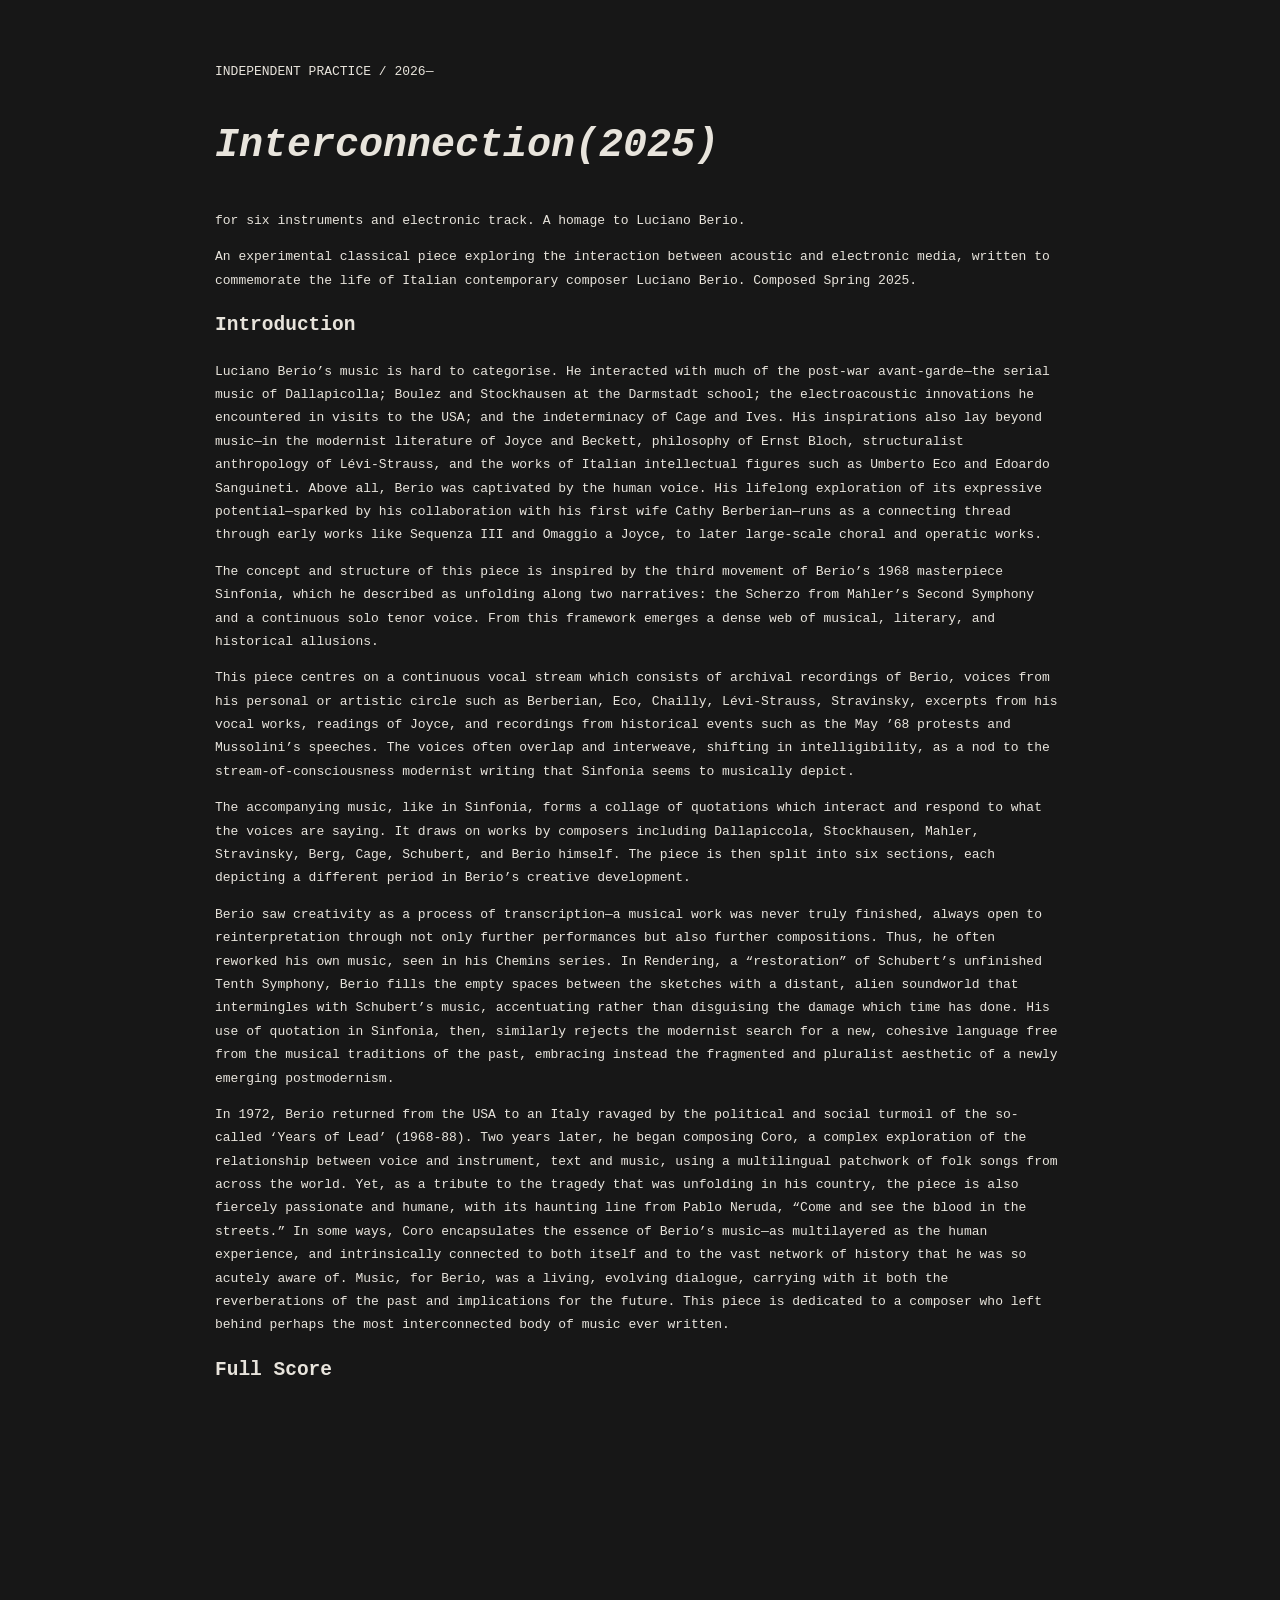
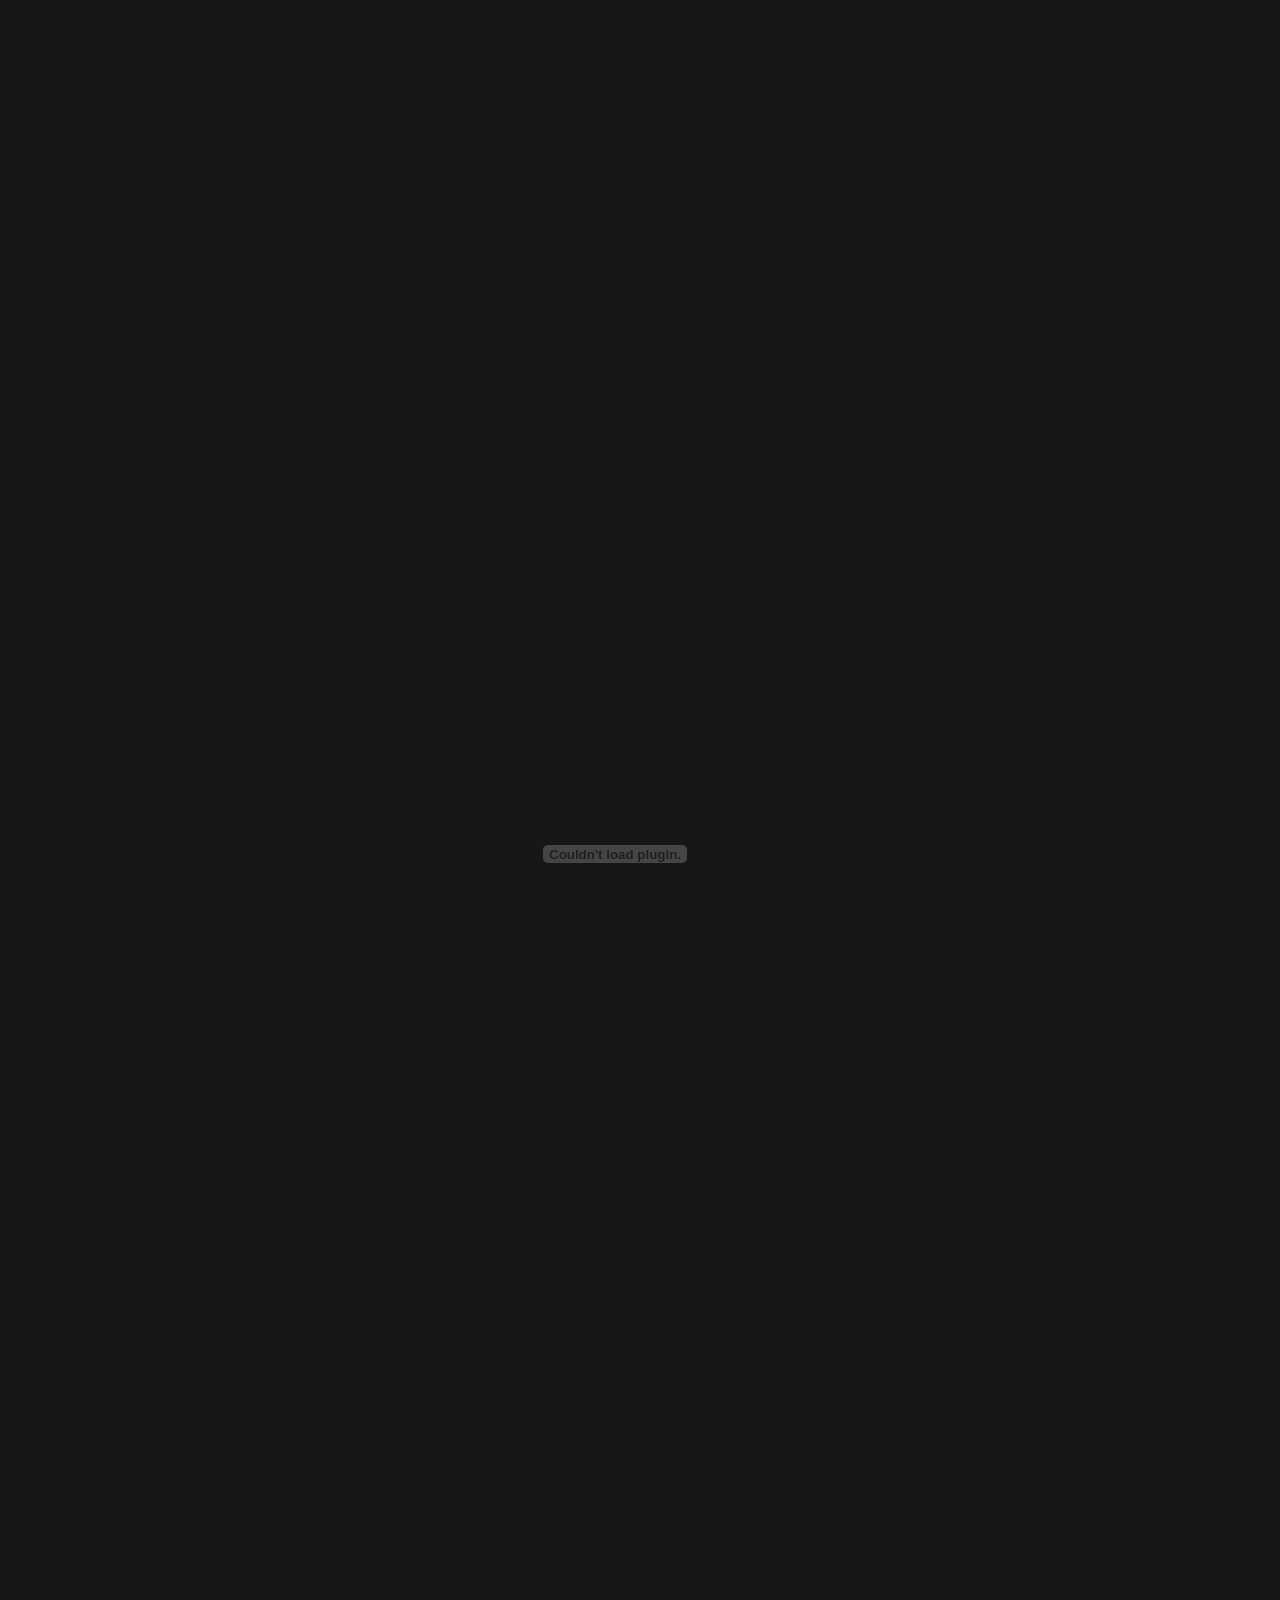
==== pages/interconnection.html @ bb1236b4 "Add interconnection.html for experimental classical piece This HTML file presents an experimental cl" ====
<!DOCTYPE html>
<html lang="en">
<head>
  <meta charset="UTF-8">
  <meta name="viewport" content="width=device-width, initial-scale=1.0">
  <title>Interconnection (2025)</title>
  <style>
    body {
      background: #171717;
      color: #e8e4dc;
      font-family: monospace;
      max-width: 850px;
      margin: 60px auto;
      padding: 0 24px;
      line-height: 1.8;
    }

    h1 { font-size: 2.5rem; }
    a { color: #c4d7a1; }
    .project {
      border-top: 1px solid #555;
      padding: 20px 0;
    }
    .tag { color: #b9aaa0; }
  </style>
</head>
<body>
  <p>INDEPENDENT PRACTICE / 2026—</p>

  <h1><i>Interconnection(2025)</i></h1>

  <p>
    for six instruments and electronic track.
    A homage to Luciano Berio.
  </p>

  <p>An experimental classical piece exploring the interaction between acoustic and electronic media, written to commemorate the life of Italian contemporary composer Luciano Berio. Composed Spring 2025.</p>

  <h2>Introduction</h2>
  <p>Luciano Berio’s music is hard to categorise. He interacted with much of the post-war
avant-garde—the serial music of Dallapicolla; Boulez and Stockhausen at the Darmstadt school; the
electroacoustic innovations he encountered in visits to the USA; and the indeterminacy of Cage and
Ives. His inspirations also lay beyond music—in the modernist literature of Joyce and Beckett,
philosophy of Ernst Bloch, structuralist anthropology of Lévi-Strauss, and the works of Italian
intellectual figures such as Umberto Eco and Edoardo Sanguineti. Above all, Berio was captivated by
the human voice. His lifelong exploration of its expressive potential—sparked by his collaboration
with his first wife Cathy Berberian—runs as a connecting thread through early works like Sequenza III
and Omaggio a Joyce, to later large-scale choral and operatic works.
  </p>

  <p>
The concept and structure of this piece is inspired by the third movement of Berio’s 1968
masterpiece Sinfonia, which he described as unfolding along two narratives: the Scherzo from
Mahler’s Second Symphony and a continuous solo tenor voice. From this framework emerges a
dense web of musical, literary, and historical allusions.
    </p>

  <p>
This piece centres on a continuous vocal stream which consists of archival recordings of Berio,
voices from his personal or artistic circle such as Berberian, Eco, Chailly, Lévi-Strauss, Stravinsky,
excerpts from his vocal works, readings of Joyce, and recordings from historical events such as the
May ’68 protests and Mussolini’s speeches. The voices often overlap and interweave, shifting in
intelligibility, as a nod to the stream-of-consciousness modernist writing that Sinfonia seems to
musically depict.
    </p>
  <p>
The accompanying music, like in Sinfonia, forms a collage of quotations which interact and respond
to what the voices are saying. It draws on works by composers including Dallapiccola, Stockhausen,
Mahler, Stravinsky, Berg, Cage, Schubert, and Berio himself. The piece is then split into six sections,
each depicting a different period in Berio’s creative development.
    </p>
  <p>
Berio saw creativity as a process of transcription—a musical work was never truly finished, always
open to reinterpretation through not only further performances but also further compositions.
Thus, he often reworked his own music, seen in his Chemins series. In Rendering, a “restoration” of
Schubert’s unfinished Tenth Symphony, Berio fills the empty spaces between the sketches with a
distant, alien soundworld that intermingles with Schubert’s music, accentuating rather than
disguising the damage which time has done. His use of quotation in Sinfonia, then, similarly rejects
the modernist search for a new, cohesive language free from the musical traditions of the past,
embracing instead the fragmented and pluralist aesthetic of a newly emerging postmodernism.
    </p>
  <p>
In 1972, Berio returned from the USA to an Italy ravaged by the political and social turmoil of the
so-called ‘Years of Lead’ (1968-88). Two years later, he began composing Coro, a complex exploration
of the relationship between voice and instrument, text and music, using a multilingual patchwork of
folk songs from across the world. Yet, as a tribute to the tragedy that was unfolding in his country,
the piece is also fiercely passionate and humane, with its haunting line from Pablo Neruda, “Come
and see the blood in the streets.” In some ways, Coro encapsulates the essence of Berio’s music—as
multilayered as the human experience, and intrinsically connected to both itself and to the vast
network of history that he was so acutely aware of. Music, for Berio, was a living, evolving dialogue,
carrying with it both the reverberations of the past and implications for the future. This piece is
dedicated to a composer who left behind perhaps the most interconnected body of music ever
written.</p>

  <h2>Full Score</h2>
  <embed src="./assets/interconnection.pdf" width="800px" height="2100px" />
</body>
</html>
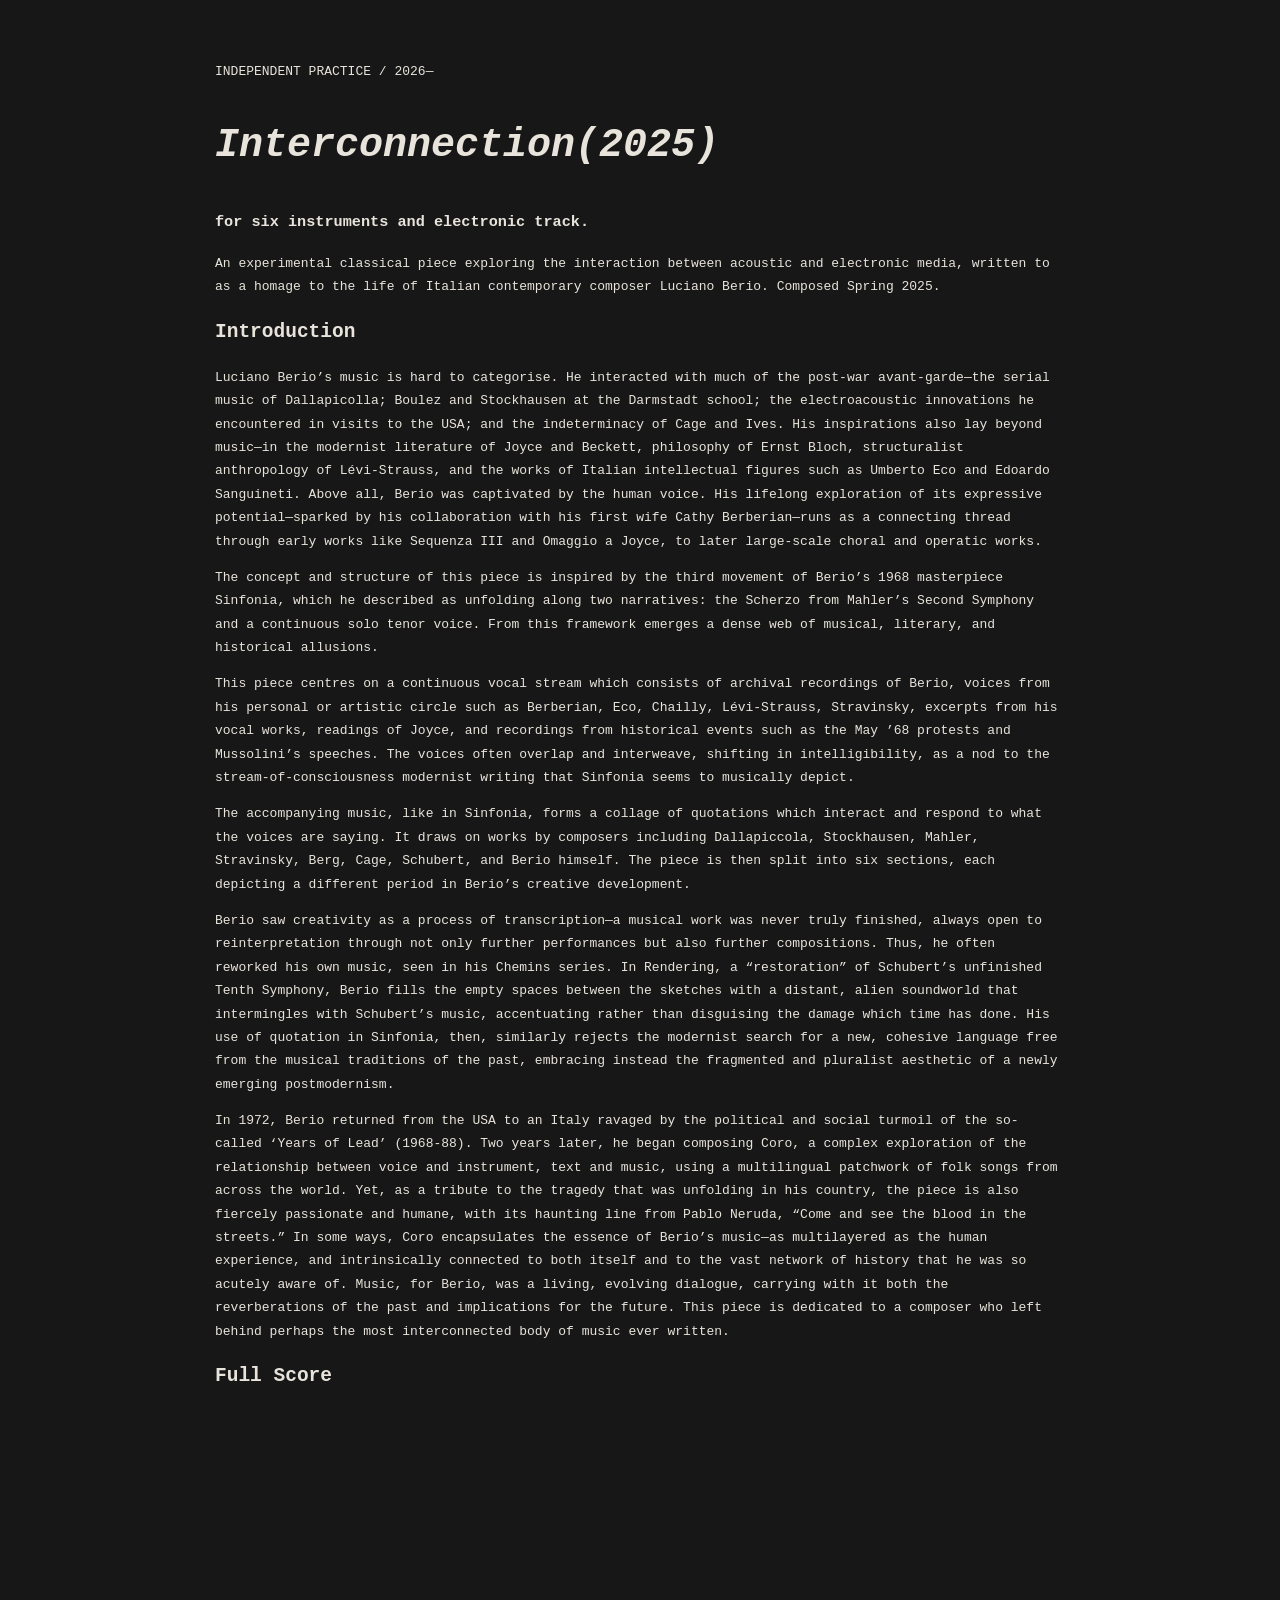
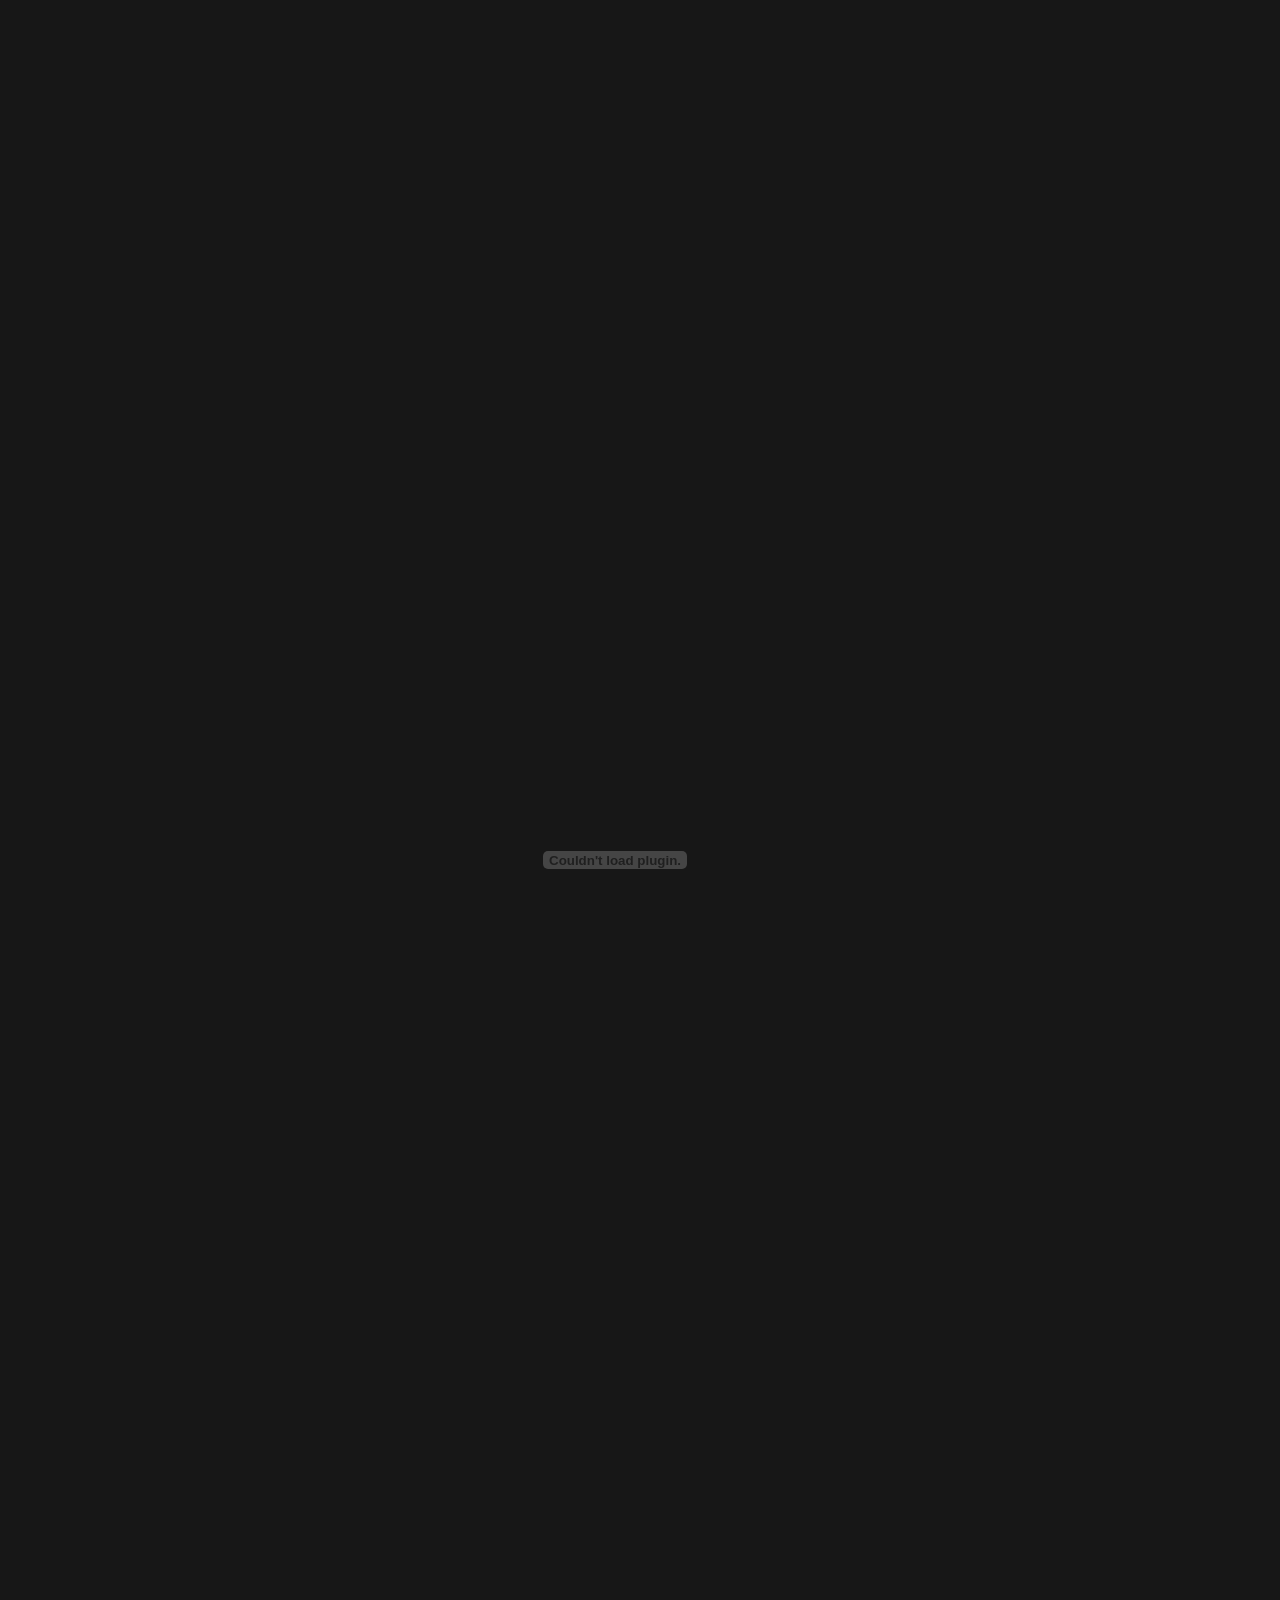
==== commit 6c522731: "Refactor interconnection.html for clarity and accuracy Corrected text formatting and updated PDF emb" ====
--- a/pages/interconnection.html
+++ b/pages/interconnection.html
@@ -30,12 +30,11 @@
 
   <h1><i>Interconnection(2025)</i></h1>
 
-  <p>
-    for six instruments and electronic track.
-    A homage to Luciano Berio.
-  </p>
+  <h3>
+for six instruments and electronic track.
+  </h3>
 
-  <p>An experimental classical piece exploring the interaction between acoustic and electronic media, written to commemorate the life of Italian contemporary composer Luciano Berio. Composed Spring 2025.</p>
+  <p>An experimental classical piece exploring the interaction between acoustic and electronic media, written to as a homage to the life of Italian contemporary composer Luciano Berio. Composed Spring 2025.</p>
 
   <h2>Introduction</h2>
   <p>Luciano Berio’s music is hard to categorise. He interacted with much of the post-war
@@ -94,6 +93,6 @@
 written.</p>
 
   <h2>Full Score</h2>
-  <embed src="./assets/interconnection.pdf" width="800px" height="2100px" />
+  <embed src="../assets/interconnection.pdf" width="800px" height="2100px" />
 </body>
 </html>
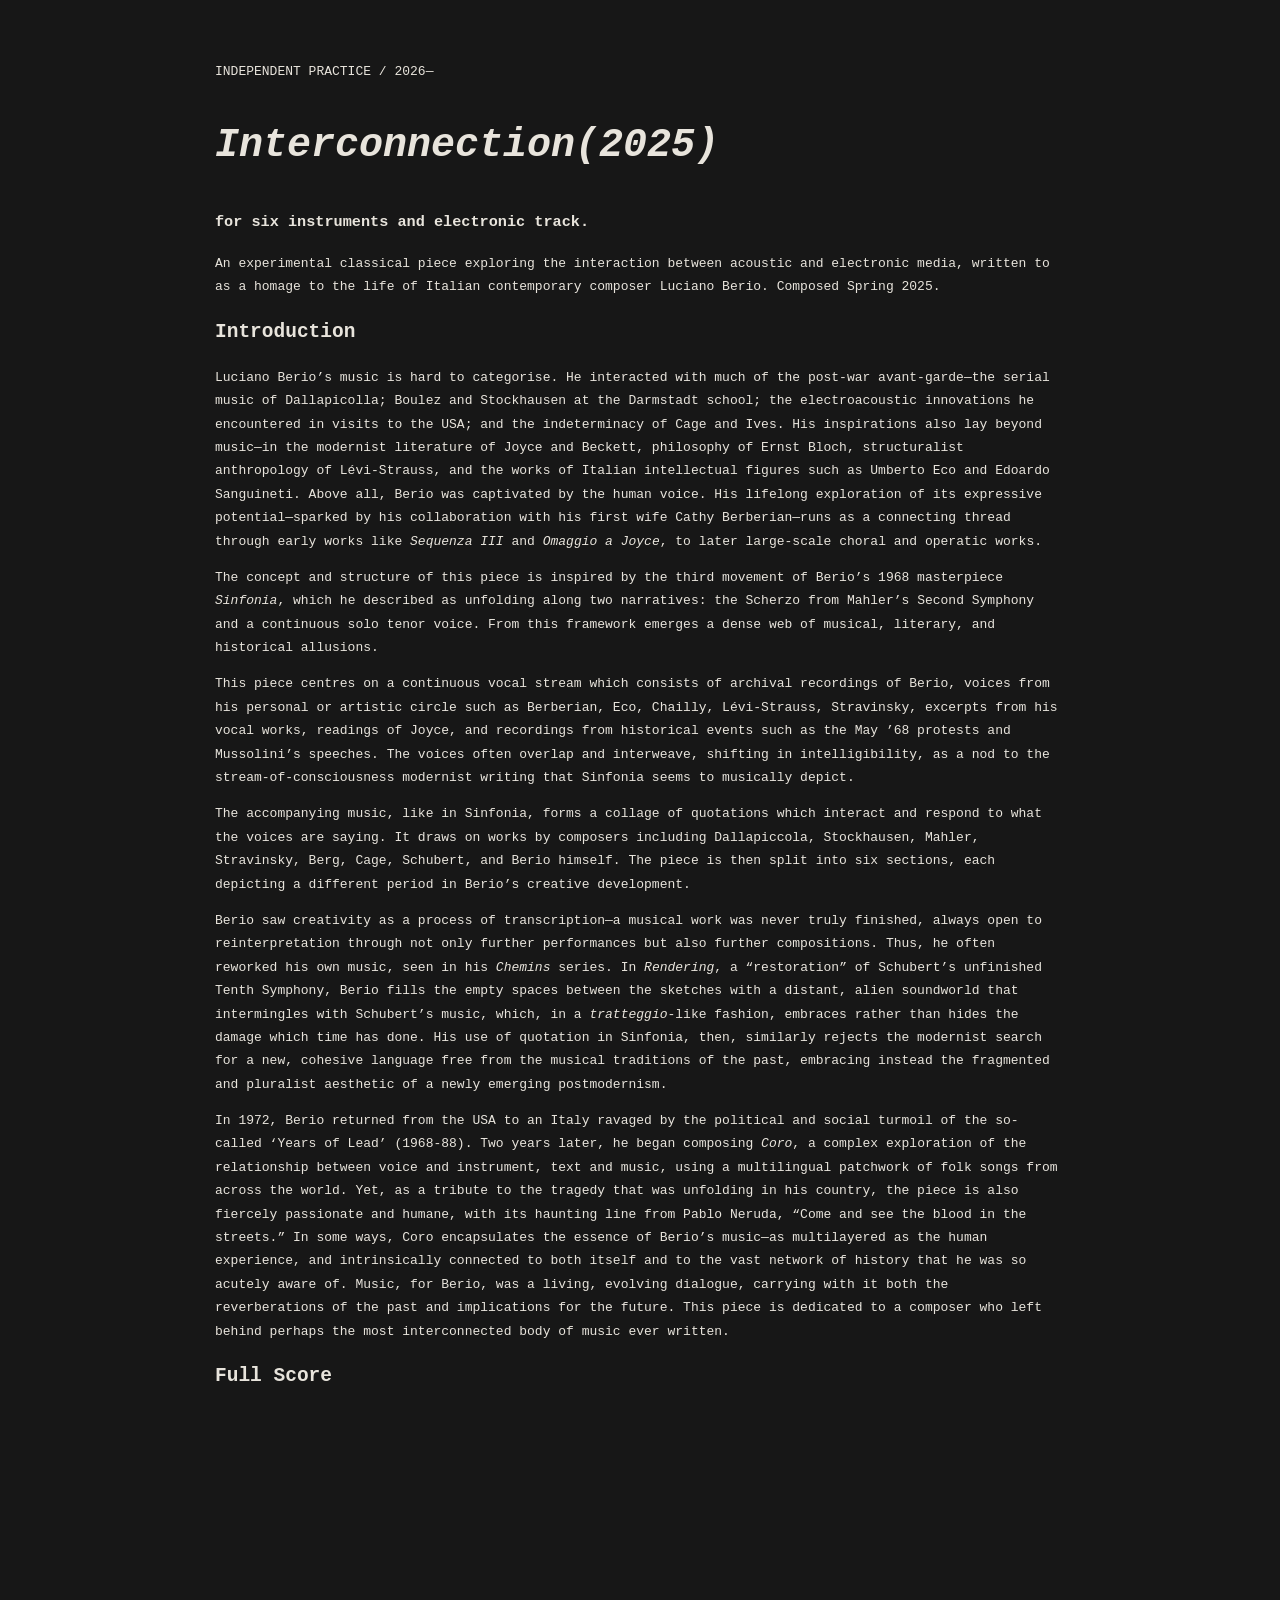
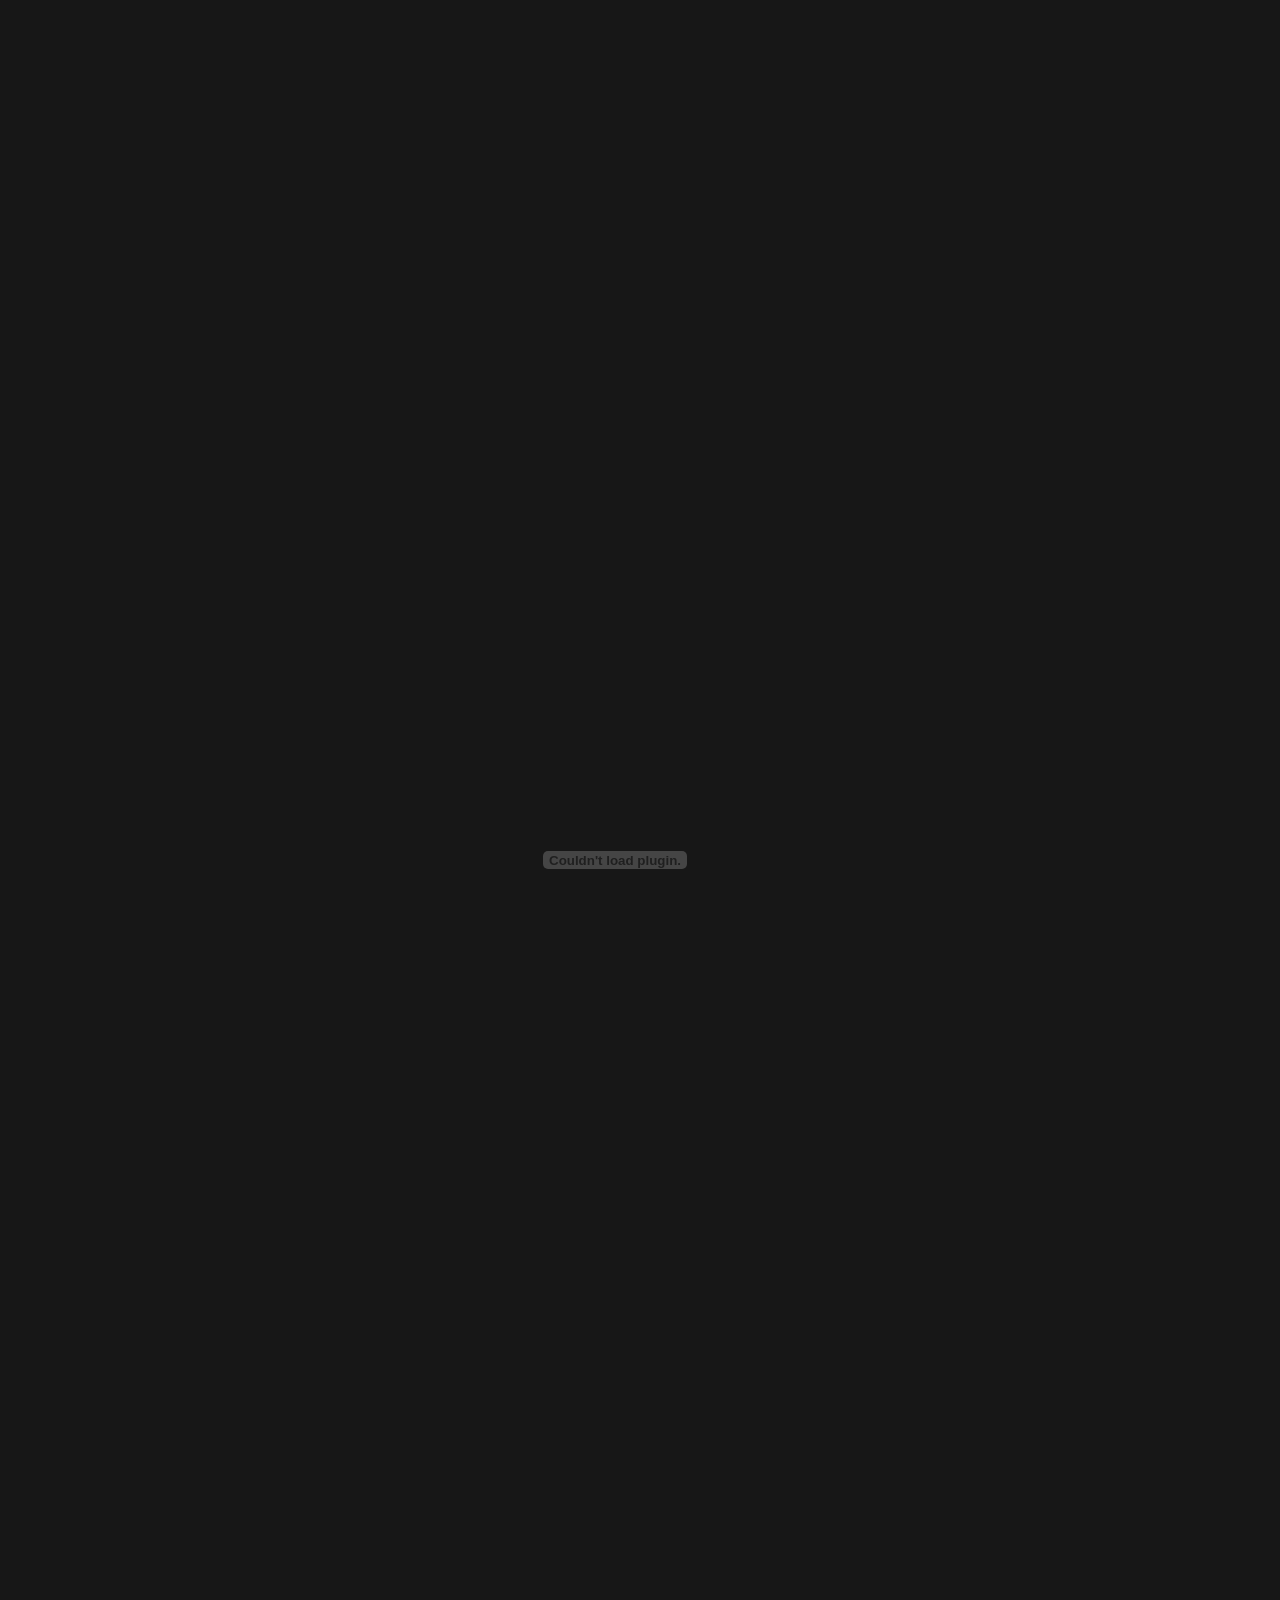
==== commit 96fa517d: "Format text with HTML italics for emphasis" ====
--- a/pages/interconnection.html
+++ b/pages/interconnection.html
@@ -44,13 +44,13 @@
 philosophy of Ernst Bloch, structuralist anthropology of Lévi-Strauss, and the works of Italian
 intellectual figures such as Umberto Eco and Edoardo Sanguineti. Above all, Berio was captivated by
 the human voice. His lifelong exploration of its expressive potential—sparked by his collaboration
-with his first wife Cathy Berberian—runs as a connecting thread through early works like Sequenza III
-and Omaggio a Joyce, to later large-scale choral and operatic works.
+with his first wife Cathy Berberian—runs as a connecting thread through early works like <i>Sequenza III</i>
+and <i>Omaggio a Joyce</i>, to later large-scale choral and operatic works.
   </p>
 
   <p>
 The concept and structure of this piece is inspired by the third movement of Berio’s 1968
-masterpiece Sinfonia, which he described as unfolding along two narratives: the Scherzo from
+masterpiece <i>Sinfonia</i>, which he described as unfolding along two narratives: the Scherzo from
 Mahler’s Second Symphony and a continuous solo tenor voice. From this framework emerges a
 dense web of musical, literary, and historical allusions.
     </p>
@@ -70,18 +70,12 @@
 each depicting a different period in Berio’s creative development.
     </p>
   <p>
-Berio saw creativity as a process of transcription—a musical work was never truly finished, always
-open to reinterpretation through not only further performances but also further compositions.
-Thus, he often reworked his own music, seen in his Chemins series. In Rendering, a “restoration” of
-Schubert’s unfinished Tenth Symphony, Berio fills the empty spaces between the sketches with a
-distant, alien soundworld that intermingles with Schubert’s music, accentuating rather than
-disguising the damage which time has done. His use of quotation in Sinfonia, then, similarly rejects
-the modernist search for a new, cohesive language free from the musical traditions of the past,
-embracing instead the fragmented and pluralist aesthetic of a newly emerging postmodernism.
+Berio saw creativity as a process of transcription—a musical work was never truly finished, always open to reinterpretation through not only further performances but also further compositions. Thus, he often reworked his own music, seen in his <i>Chemins</i> series. In <i>Rendering</i>, a “restoration” of Schubert’s unfinished Tenth Symphony, Berio fills the empty spaces between the sketches with a distant, alien soundworld that intermingles with Schubert’s music, which, in a <i>tratteggio</i>-like fashion, embraces rather than hides the damage which time has done. His use of quotation in Sinfonia, then, similarly rejects the modernist search for a new, cohesive language free from the musical traditions of the past, embracing instead the fragmented and pluralist aesthetic of a newly emerging postmodernism.
+
     </p>
   <p>
 In 1972, Berio returned from the USA to an Italy ravaged by the political and social turmoil of the
-so-called ‘Years of Lead’ (1968-88). Two years later, he began composing Coro, a complex exploration
+so-called ‘Years of Lead’ (1968-88). Two years later, he began composing <i>Coro</i>, a complex exploration
 of the relationship between voice and instrument, text and music, using a multilingual patchwork of
 folk songs from across the world. Yet, as a tribute to the tragedy that was unfolding in his country,
 the piece is also fiercely passionate and humane, with its haunting line from Pablo Neruda, “Come
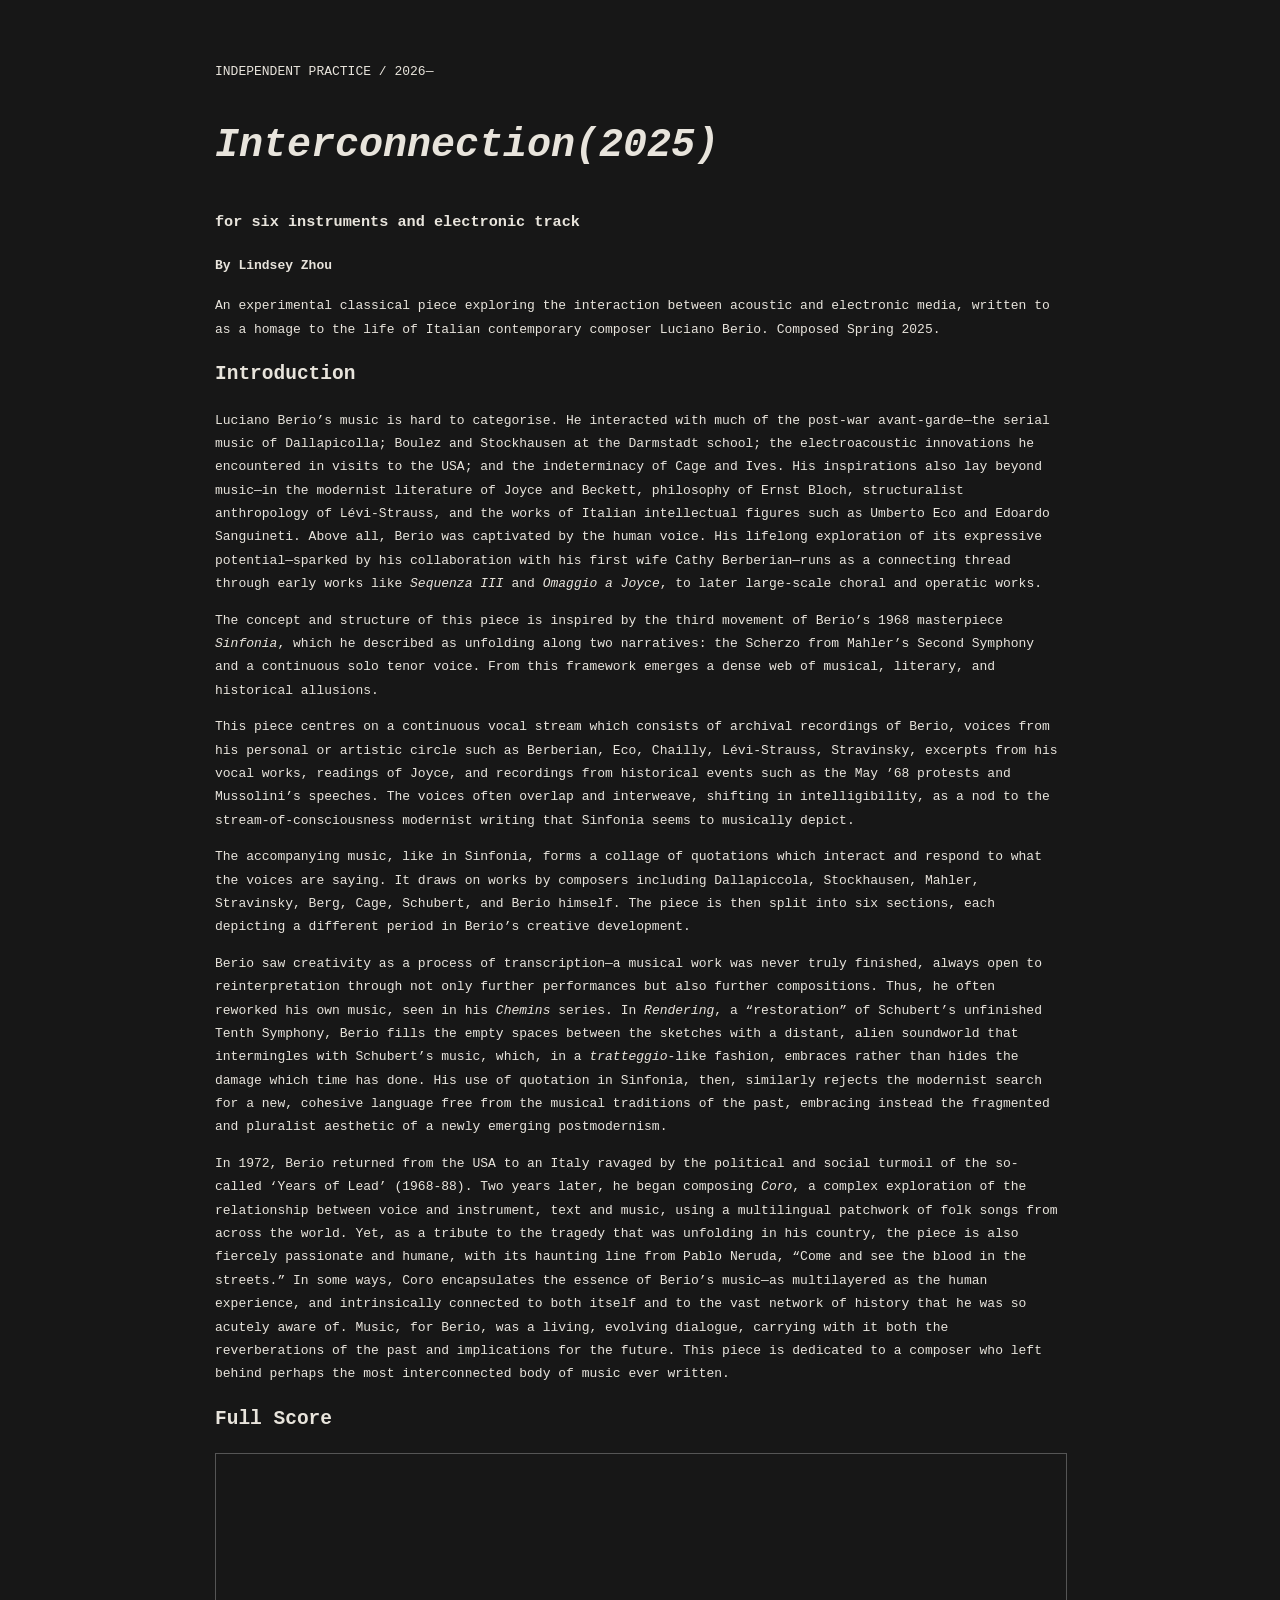
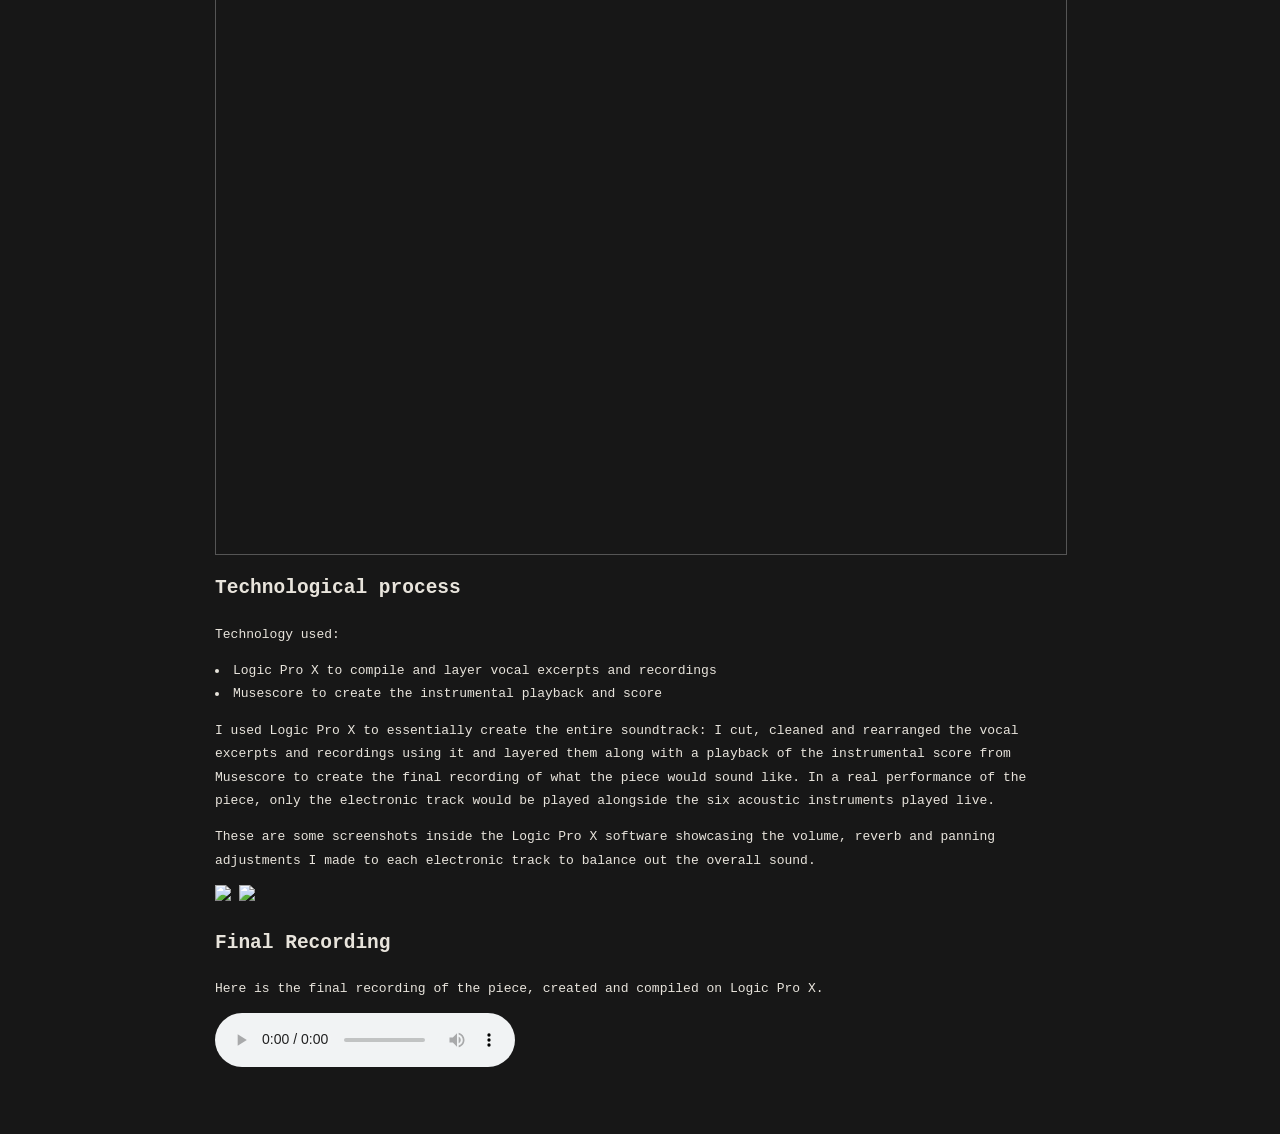
==== commit 76c0bd09: "Added content to Interconnection page. Cloned repo onto VSCode." ====
--- a/pages/interconnection.html
+++ b/pages/interconnection.html
@@ -23,6 +23,19 @@
       padding: 20px 0;
     }
     .tag { color: #b9aaa0; }
+
+.pdf-container {
+  width: 100%;
+  height: 700px;
+  border: 1px solid #555;
+  overflow: hidden;
+}
+
+.pdf-container iframe {
+  width: 100%;
+  height: 100%;
+  border: none;
+}
   </style>
 </head>
 <body>
@@ -31,8 +44,10 @@
   <h1><i>Interconnection(2025)</i></h1>
 
   <h3>
-for six instruments and electronic track.
+for six instruments and electronic track
   </h3>
+
+  <h4>By Lindsey Zhou</h4>
 
   <p>An experimental classical piece exploring the interaction between acoustic and electronic media, written to as a homage to the life of Italian contemporary composer Luciano Berio. Composed Spring 2025.</p>
 
@@ -86,7 +101,39 @@
 dedicated to a composer who left behind perhaps the most interconnected body of music ever
 written.</p>
 
-  <h2>Full Score</h2>
-  <embed src="../assets/interconnection.pdf" width="800px" height="2100px" />
+<h2>Full Score</h2>
+
+<div class="pdf-container">
+  <iframe
+    src="../assets/interconnection.pdf"
+    title="Interconnection (2025) full score"
+    loading="lazy">
+  </iframe>
+</div>
+
+<h2>Technological process</h2>
+ <p>Technology used:
+  <li>
+  Logic Pro X to compile and layer vocal excerpts and recordings 
+  </li>
+  <li>
+  Musescore to create the instrumental playback and score
+  </li>
+   
+  </p>
+
+  <p>I used Logic Pro X to essentially create the entire soundtrack: I cut, cleaned and rearranged the vocal excerpts and recordings
+    using it and layered them along with a playback of the instrumental score from Musescore to create the final recording of what the piece would sound like. In a real performance
+  of the piece, only the electronic track would be played alongside the six acoustic instruments played live.  </p>
+
+  <p>These are some screenshots inside the Logic Pro X software showcasing the volume, reverb and panning adjustments I made to each electronic track to balance out the overall sound.</p>
+  <img src="../assets/interconnection_1.png" width="auto">
+  <img src="../assets/interconnection_2.png" width="auto">
+
+  <h2>Final Recording</h2>
+  <p>Here is the final recording of the piece, created and compiled on Logic Pro X. </p>
+  <audio src="/assets/interconnection.mp3" controls></audio>
+
+
 </body>
 </html>
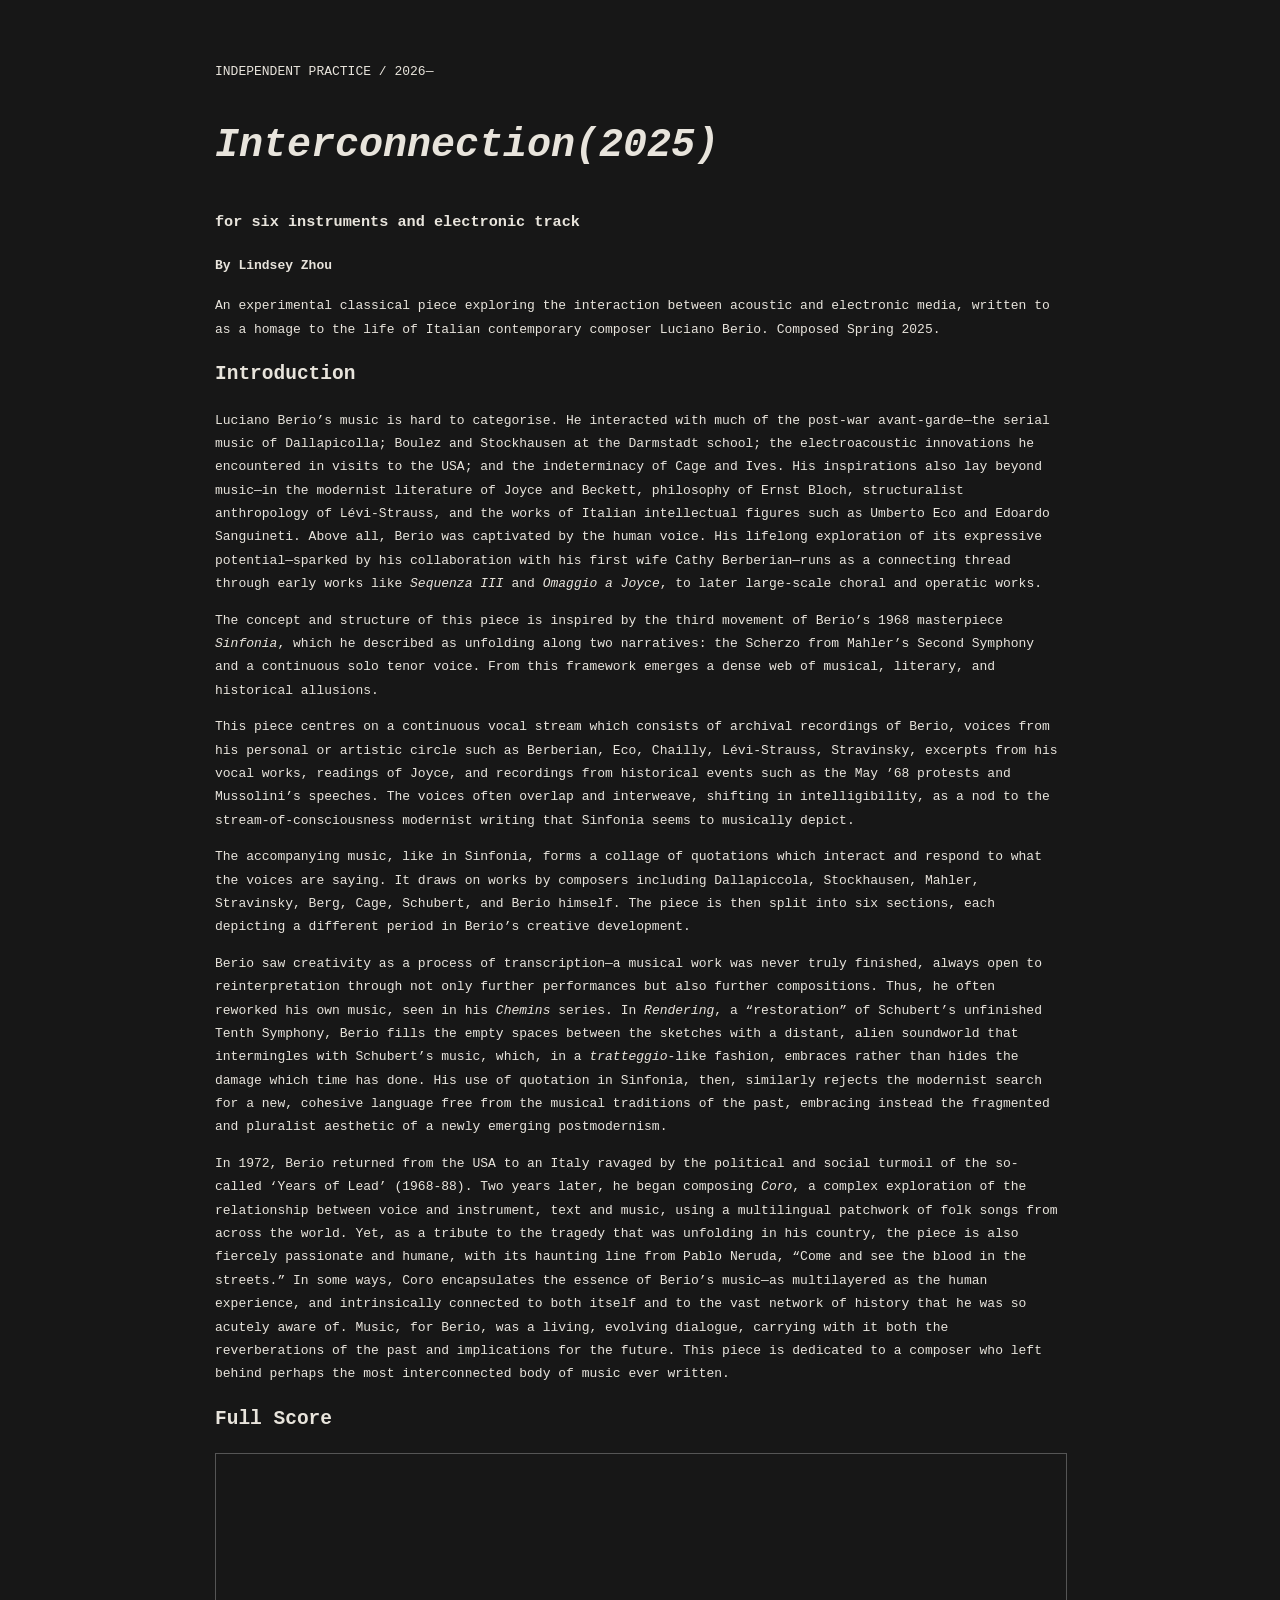
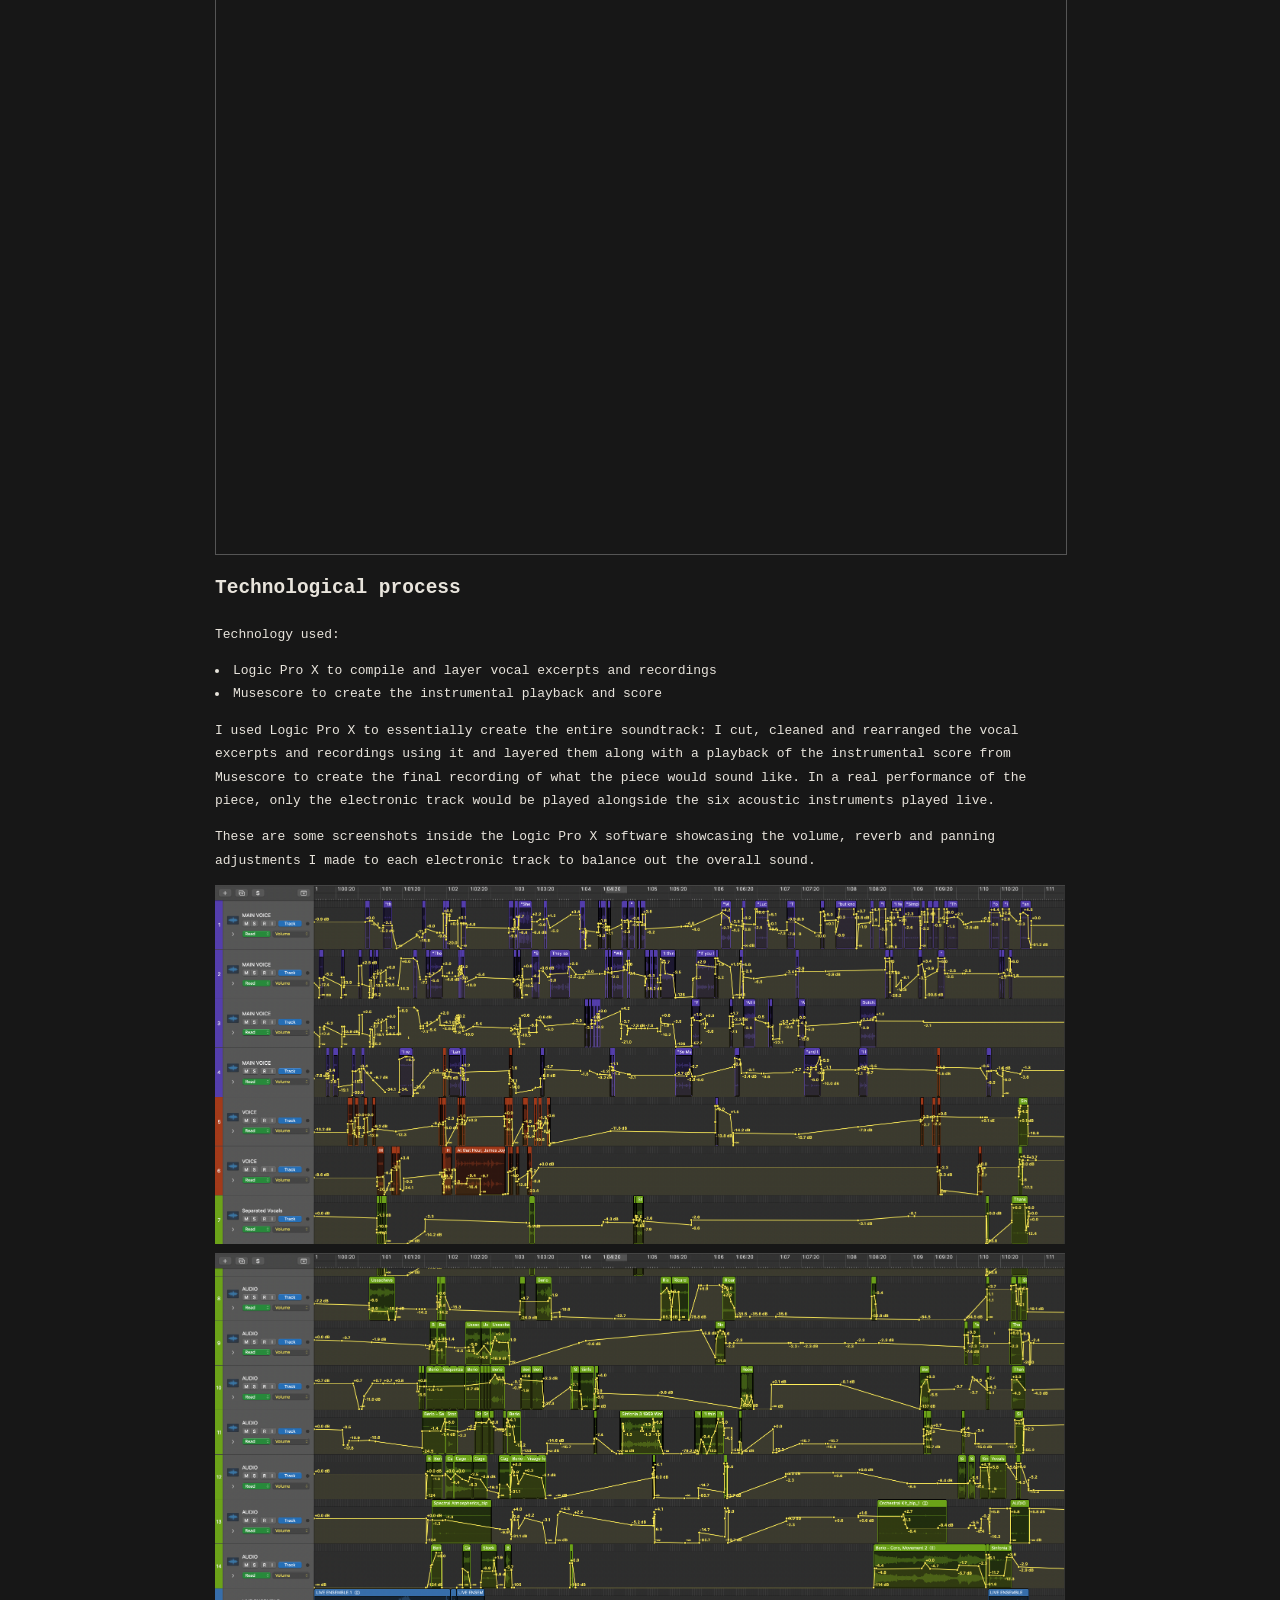
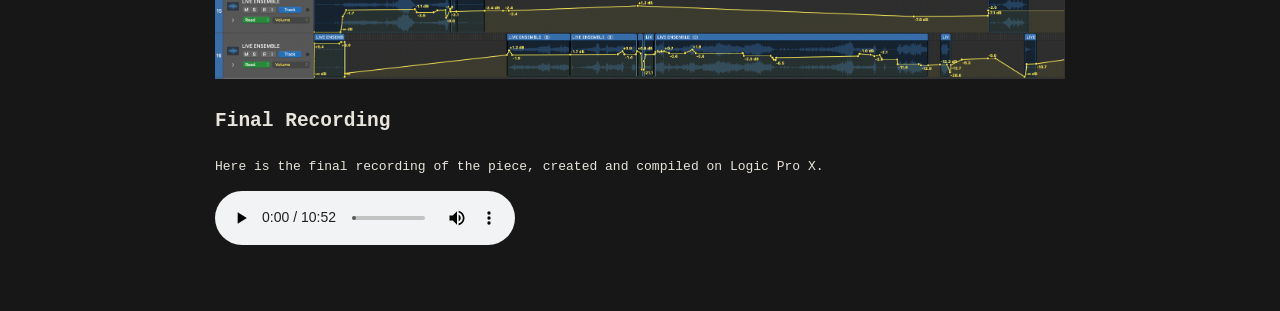
==== commit 4cb0eef7: "Edited media links in interconnection.html" ====
--- a/pages/interconnection.html
+++ b/pages/interconnection.html
@@ -127,12 +127,12 @@
   of the piece, only the electronic track would be played alongside the six acoustic instruments played live.  </p>
 
   <p>These are some screenshots inside the Logic Pro X software showcasing the volume, reverb and panning adjustments I made to each electronic track to balance out the overall sound.</p>
-  <img src="../assets/interconnection_1.png" width="auto">
-  <img src="../assets/interconnection_2.png" width="auto">
+  <img src="../interconnection_1.png" style="max-width: 100%; height: auto;">
+  <img src="../interconnection_2.png" style="max-width: 100%; height: auto;">
 
   <h2>Final Recording</h2>
   <p>Here is the final recording of the piece, created and compiled on Logic Pro X. </p>
-  <audio src="/assets/interconnection.mp3" controls></audio>
+  <audio src="../interconnection.mp3" controls></audio>
 
 
 </body>
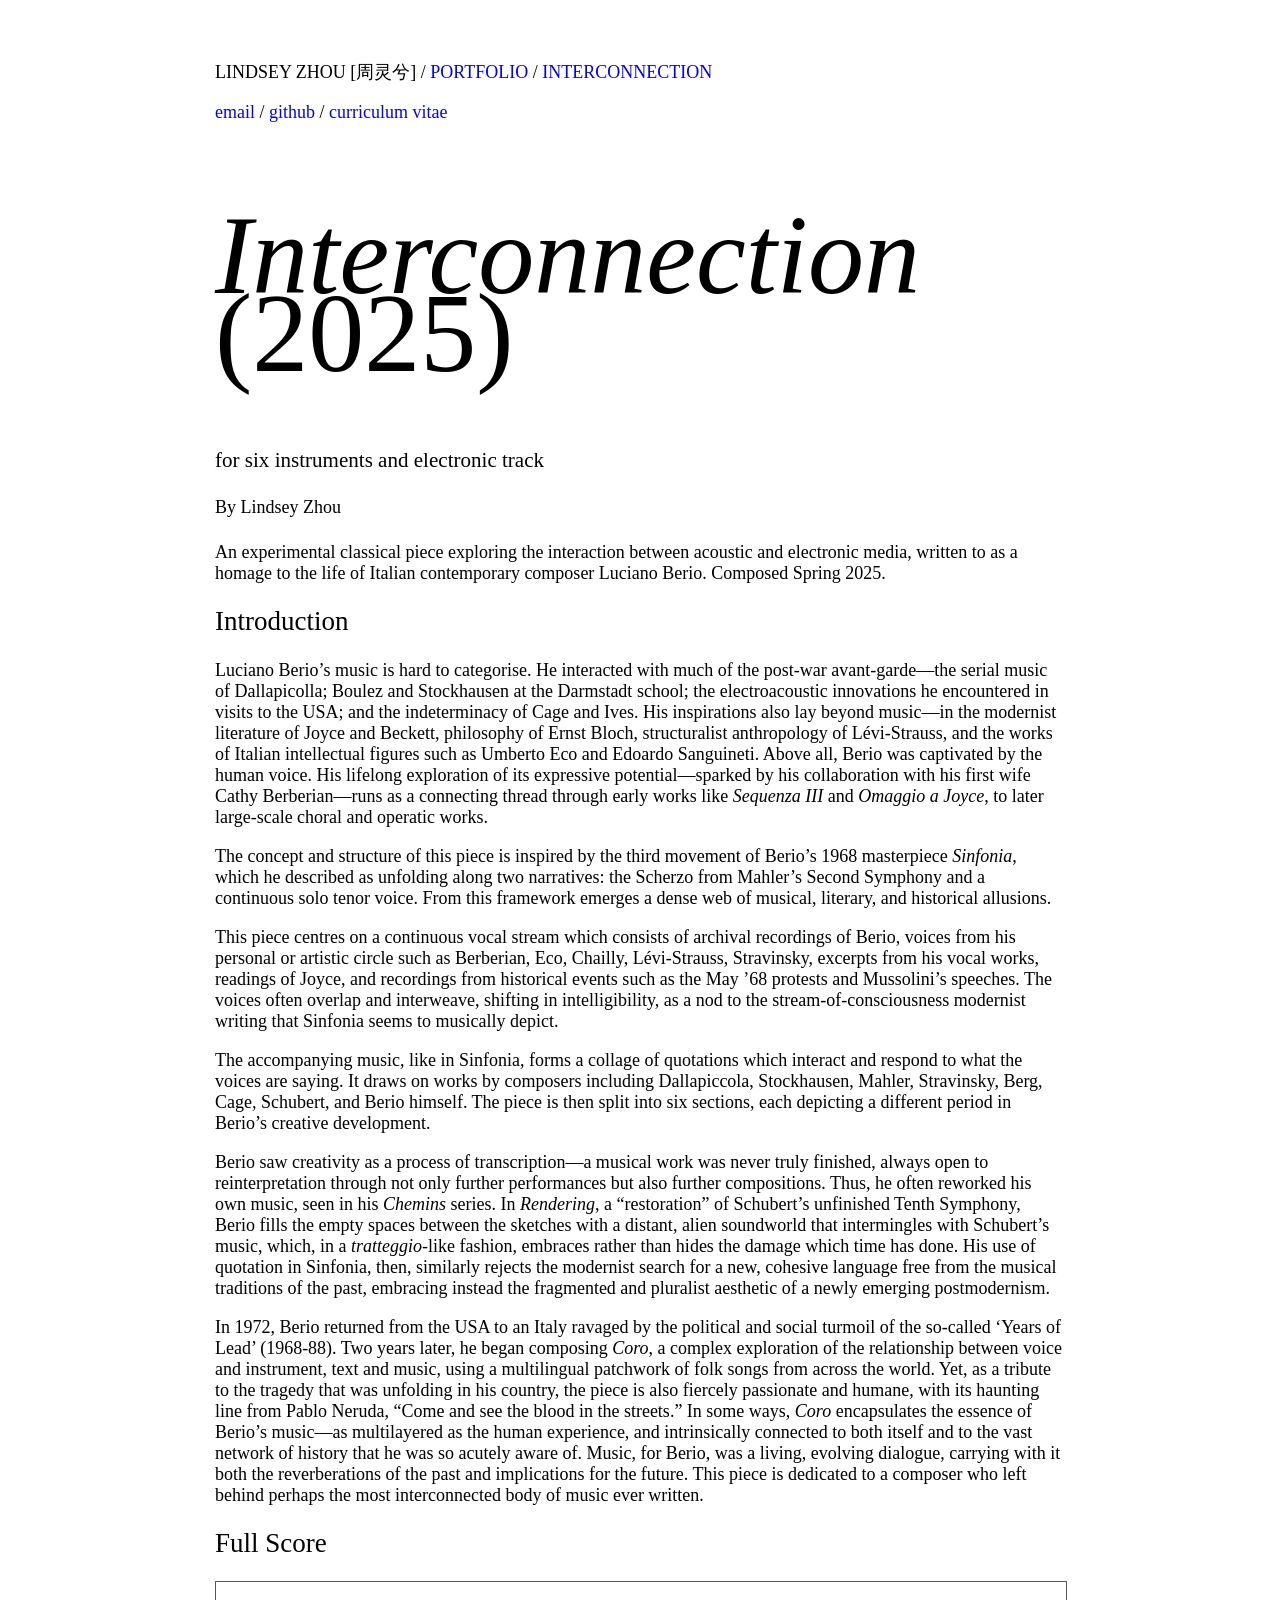
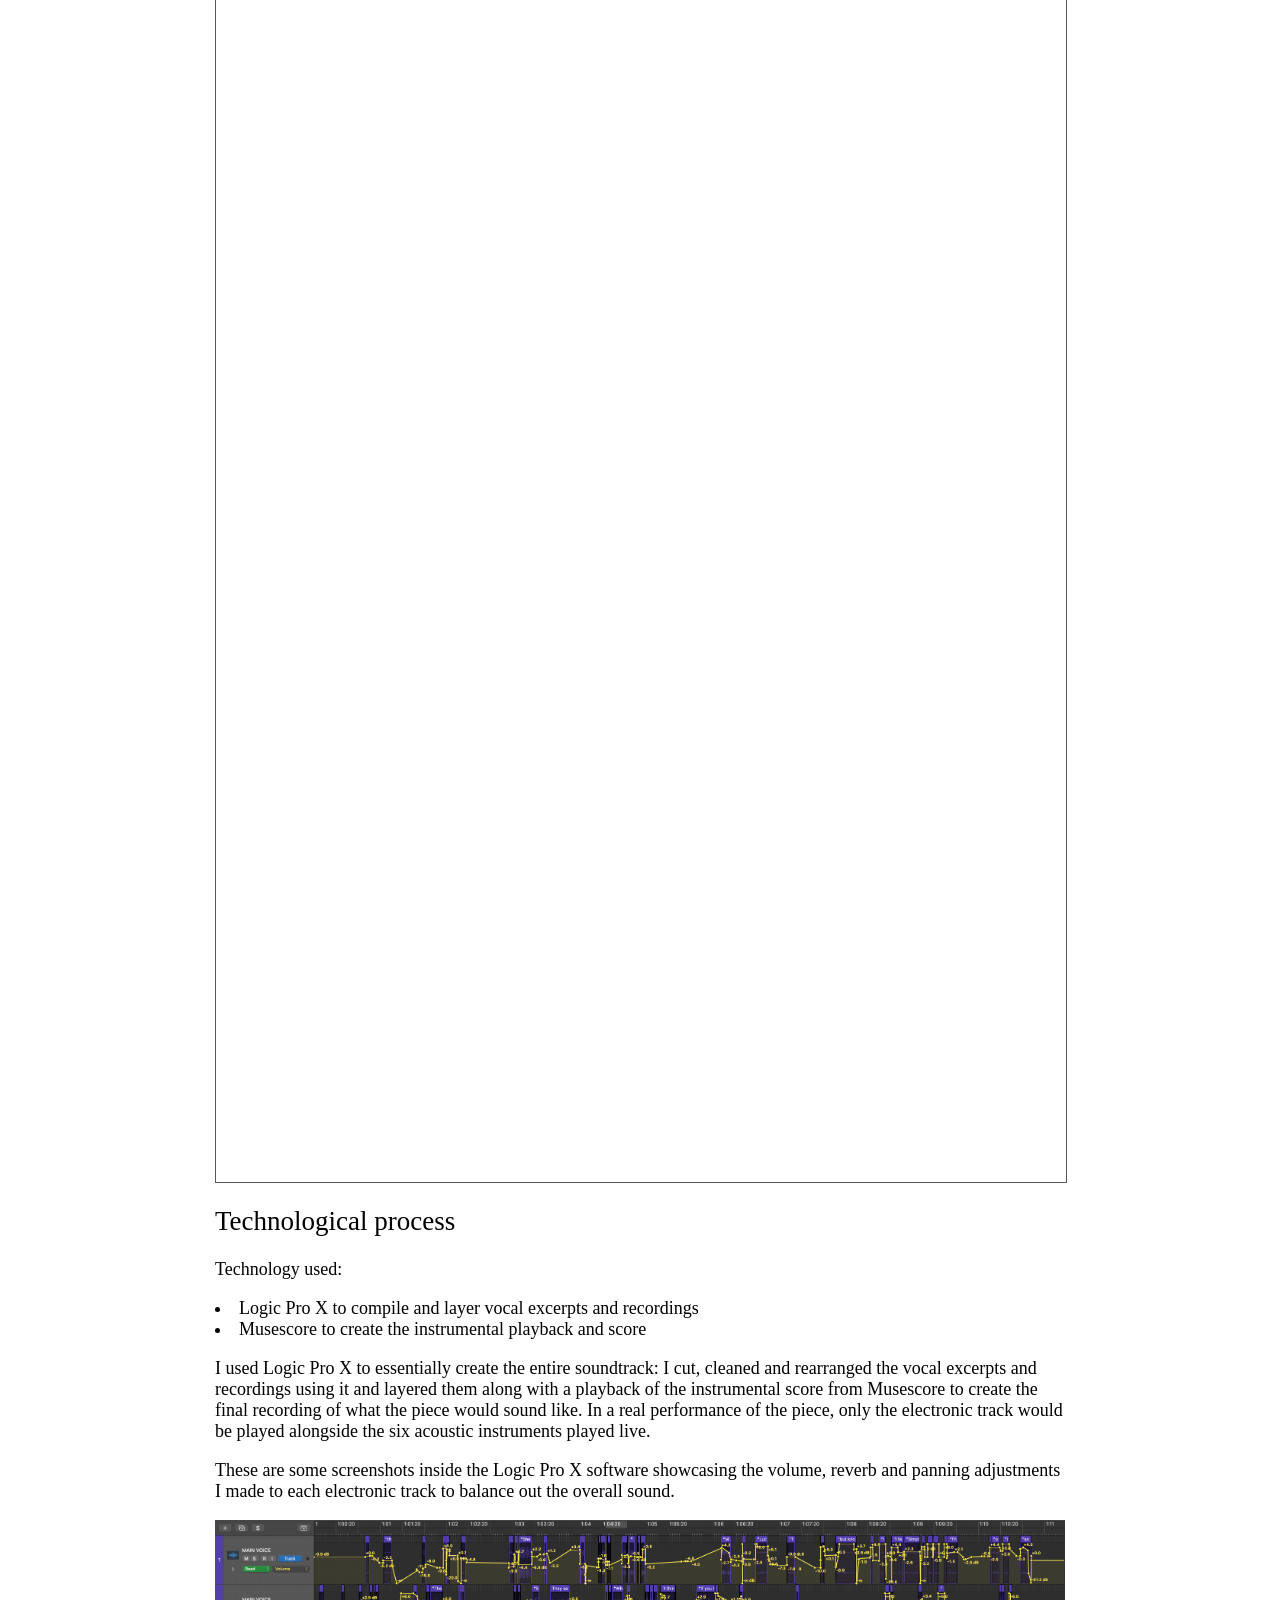
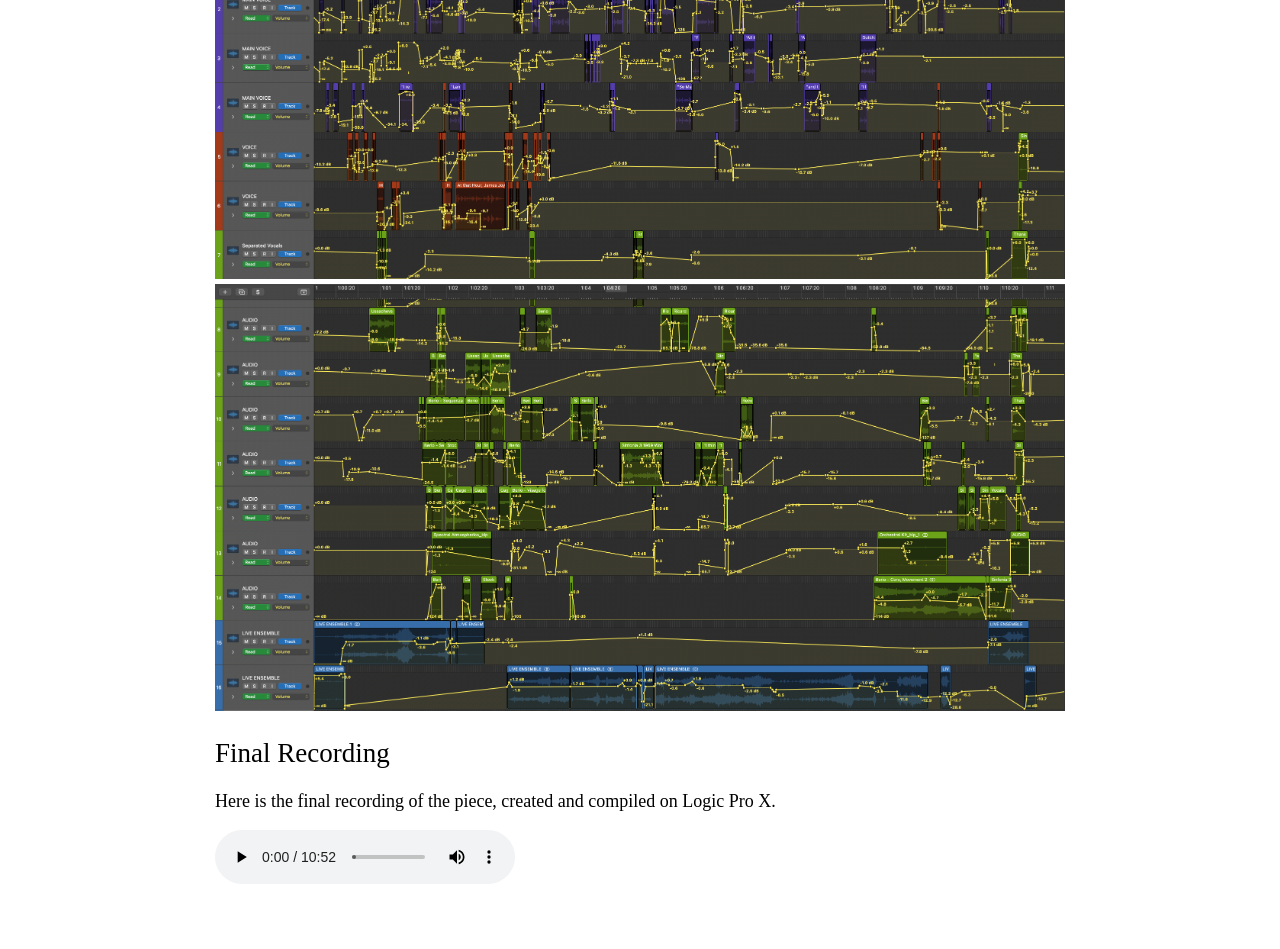
==== commit ea349e58: "Style pages in CSS." ====
--- a/pages/interconnection.html
+++ b/pages/interconnection.html
@@ -5,28 +5,12 @@
   <meta charset="UTF-8">
   <meta name="viewport" content="width=device-width, initial-scale=1.0">
   <title>Interconnection (2025)</title>
+  <link rel="stylesheet" href="../css/style.css">
   <style>
-    body {
-      background: #171717;
-      color: #e8e4dc;
-      font-family: monospace;
-      max-width: 850px;
-      margin: 60px auto;
-      padding: 0 24px;
-      line-height: 1.8;
-    }
-
-    h1 { font-size: 2.5rem; }
-    a { color: #c4d7a1; }
-    .project {
-      border-top: 1px solid #555;
-      padding: 20px 0;
-    }
-    .tag { color: #b9aaa0; }
-
+    
 .pdf-container {
   width: 100%;
-  height: 700px;
+  height: 1200px;
   border: 1px solid #555;
   overflow: hidden;
 }
@@ -39,9 +23,27 @@
   </style>
 </head>
 <body>
-  <p>INDEPENDENT PRACTICE / 2026—</p>
 
-  <h1><i>Interconnection(2025)</i></h1>
+  <div class="base">
+  <div class="navbar">
+    <span>LINDSEY ZHOU [周灵兮] / </span>
+  
+    <a href="../index.html">PORTFOLIO</a>
+
+    <span> / </span>
+    <a href="interconnection.html">INTERCONNECTION</a>
+
+    <p>
+  <a href="mailto:lindseyzhoulx@gmail.com">email</a>
+  <span>/</span>
+  <a href="https://github.com/linda-lemon">github</a>
+  <span>/</span>
+   <a href="">curriculum vitae</a>
+</p>
+
+  </div>
+
+  <h1><i>Interconnection</i> (2025)</h1>
 
   <h3>
 for six instruments and electronic track
@@ -94,7 +96,7 @@
 of the relationship between voice and instrument, text and music, using a multilingual patchwork of
 folk songs from across the world. Yet, as a tribute to the tragedy that was unfolding in his country,
 the piece is also fiercely passionate and humane, with its haunting line from Pablo Neruda, “Come
-and see the blood in the streets.” In some ways, Coro encapsulates the essence of Berio’s music—as
+and see the blood in the streets.” In some ways, <i>Coro</i> encapsulates the essence of Berio’s music—as
 multilayered as the human experience, and intrinsically connected to both itself and to the vast
 network of history that he was so acutely aware of. Music, for Berio, was a living, evolving dialogue,
 carrying with it both the reverberations of the past and implications for the future. This piece is
@@ -134,6 +136,6 @@
   <p>Here is the final recording of the piece, created and compiled on Logic Pro X. </p>
   <audio src="../interconnection.mp3" controls></audio>
 
-
+</div>
 </body>
 </html>
--- a/css/style.css
+++ b/css/style.css
@@ -0,0 +1,61 @@
+
+    * {
+  font-weight: 200;
+  /* font-family: Special Elite; */
+  
+}
+
+body{
+  display: flex;
+  align-items: center;
+  justify-content: center;
+  height: 100%;
+  max-width: 850px;
+      margin: 60px auto;
+      padding: 0 24px;
+      font-size: large;
+  
+}
+
+#base{
+  text-align: center;
+  max-width: 600px;
+  max-height: 600px;
+}
+
+#contents{
+  align-items: center;
+  margin-top: 20px;
+  margin-bottom: 20px;
+  margin-left: 20px;
+  margin-right: 20px;
+  max-width: 580px;
+  font-size: 15px;
+  max-height: 400px;
+  overflow-y: auto;
+  scrollbar-width: none;
+}
+
+.entry{
+  max-width: 580px;
+  padding-bottom: 30px;
+  text-align: left;
+  }
+
+h1 { font-size: 7rem;
+    line-height: 0.7; }
+    
+a{
+        text-decoration: none;
+        color: blue;
+    }
+    
+a:hover {text-decoration: line-through;}
+
+a:visited{
+        color: blue;
+    }
+
+.navbar {
+        display: inline-block;
+    }
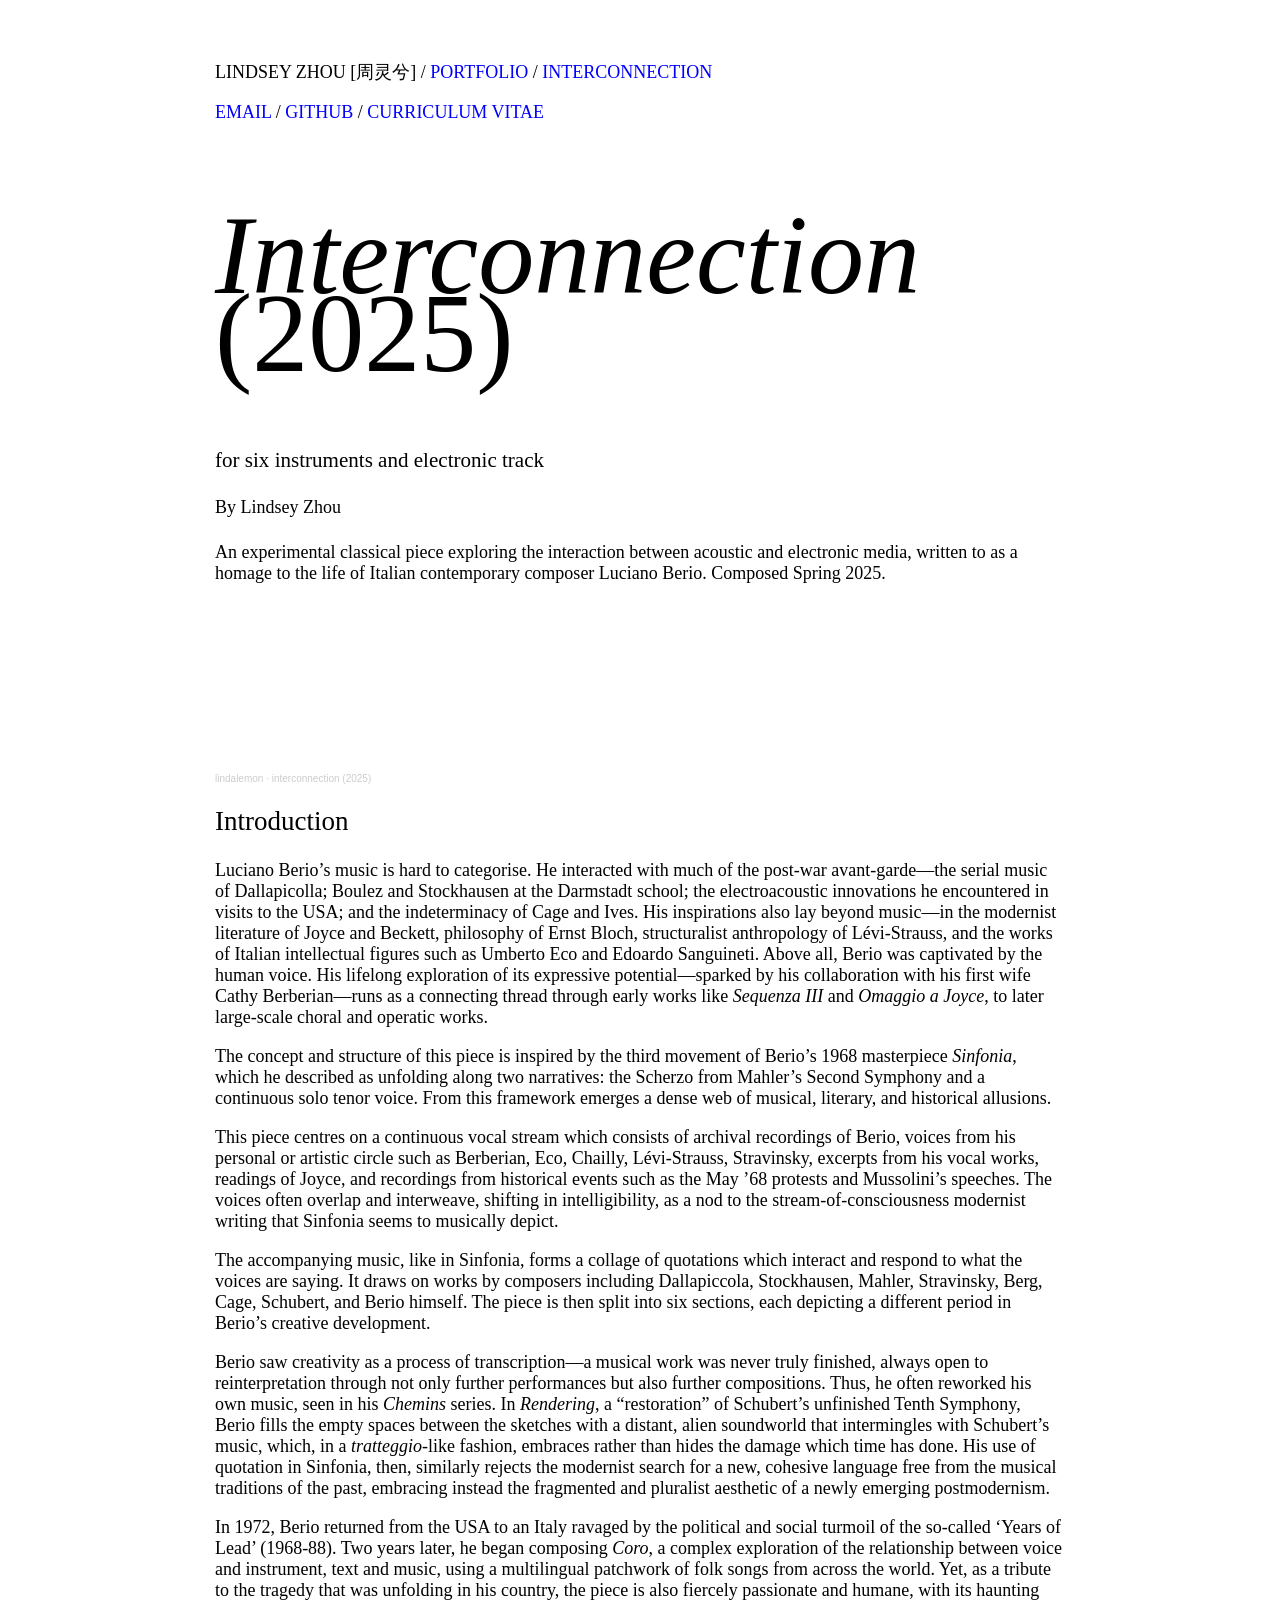
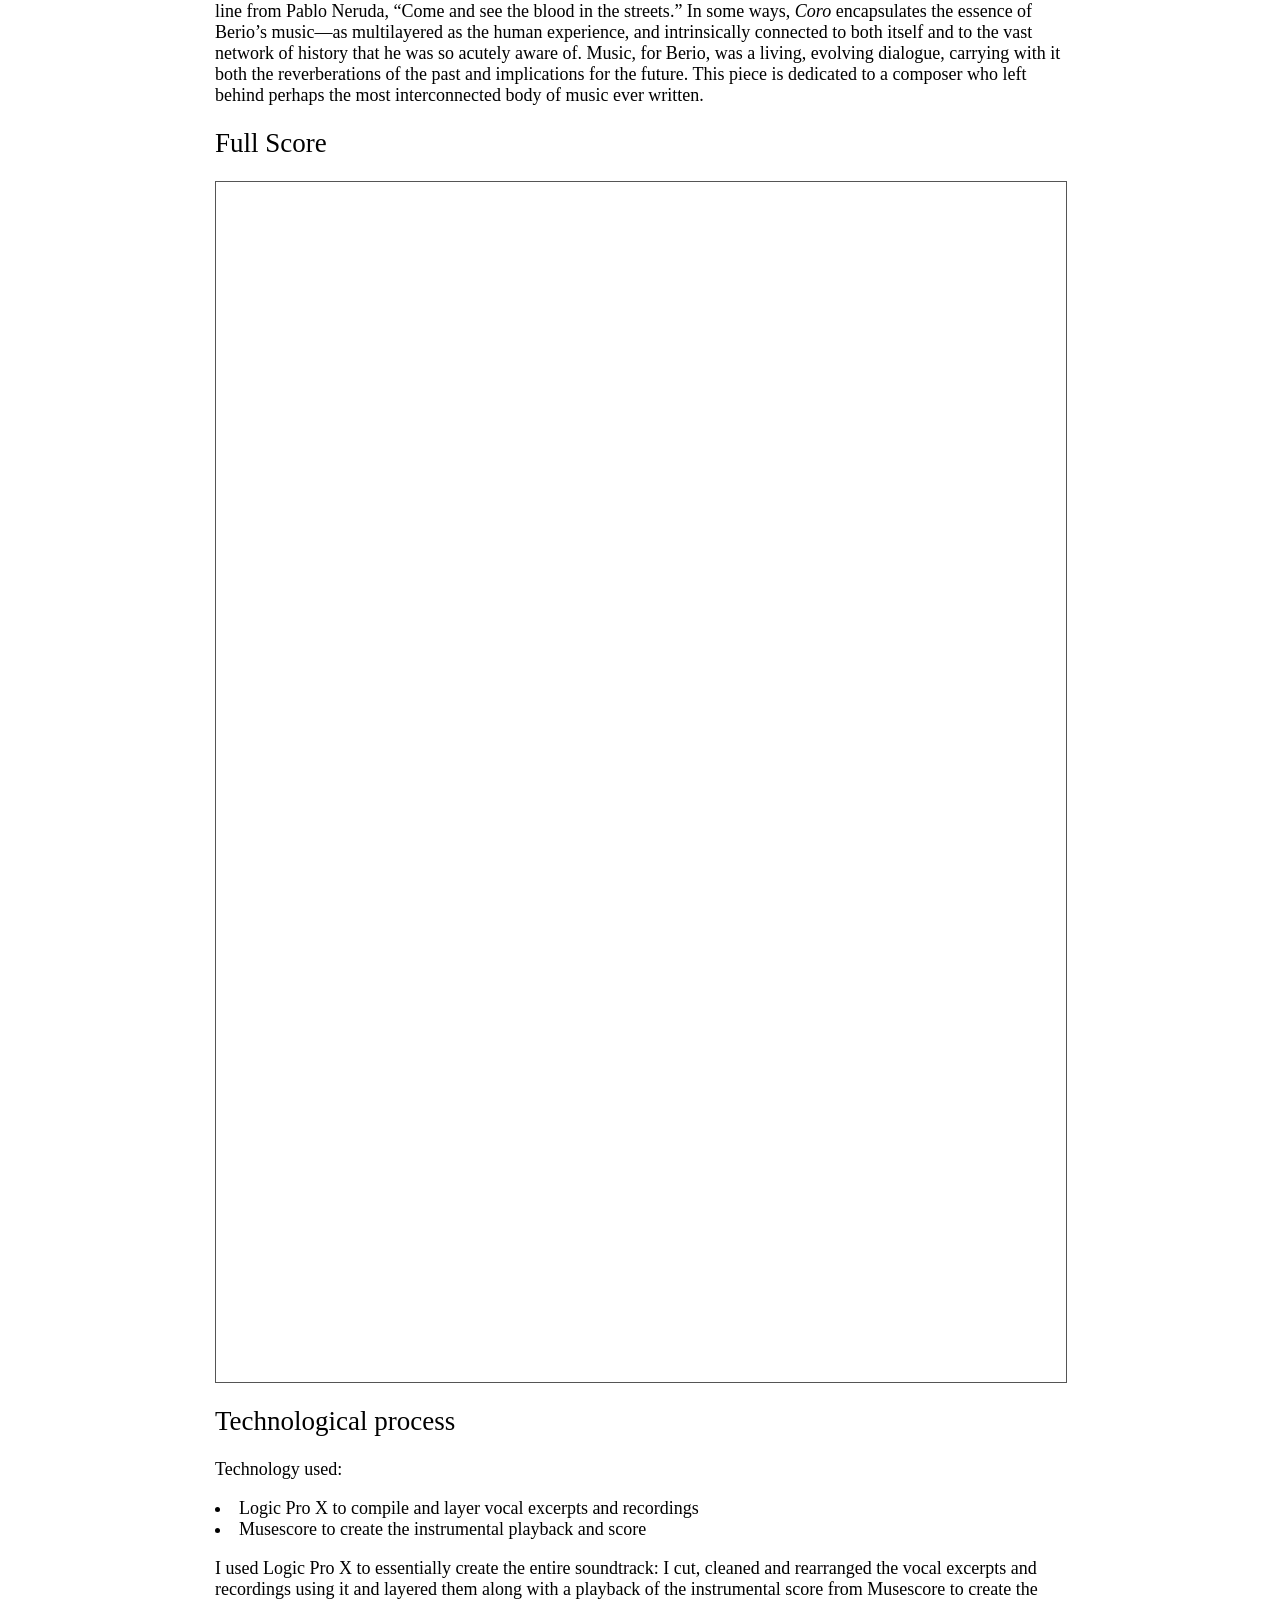
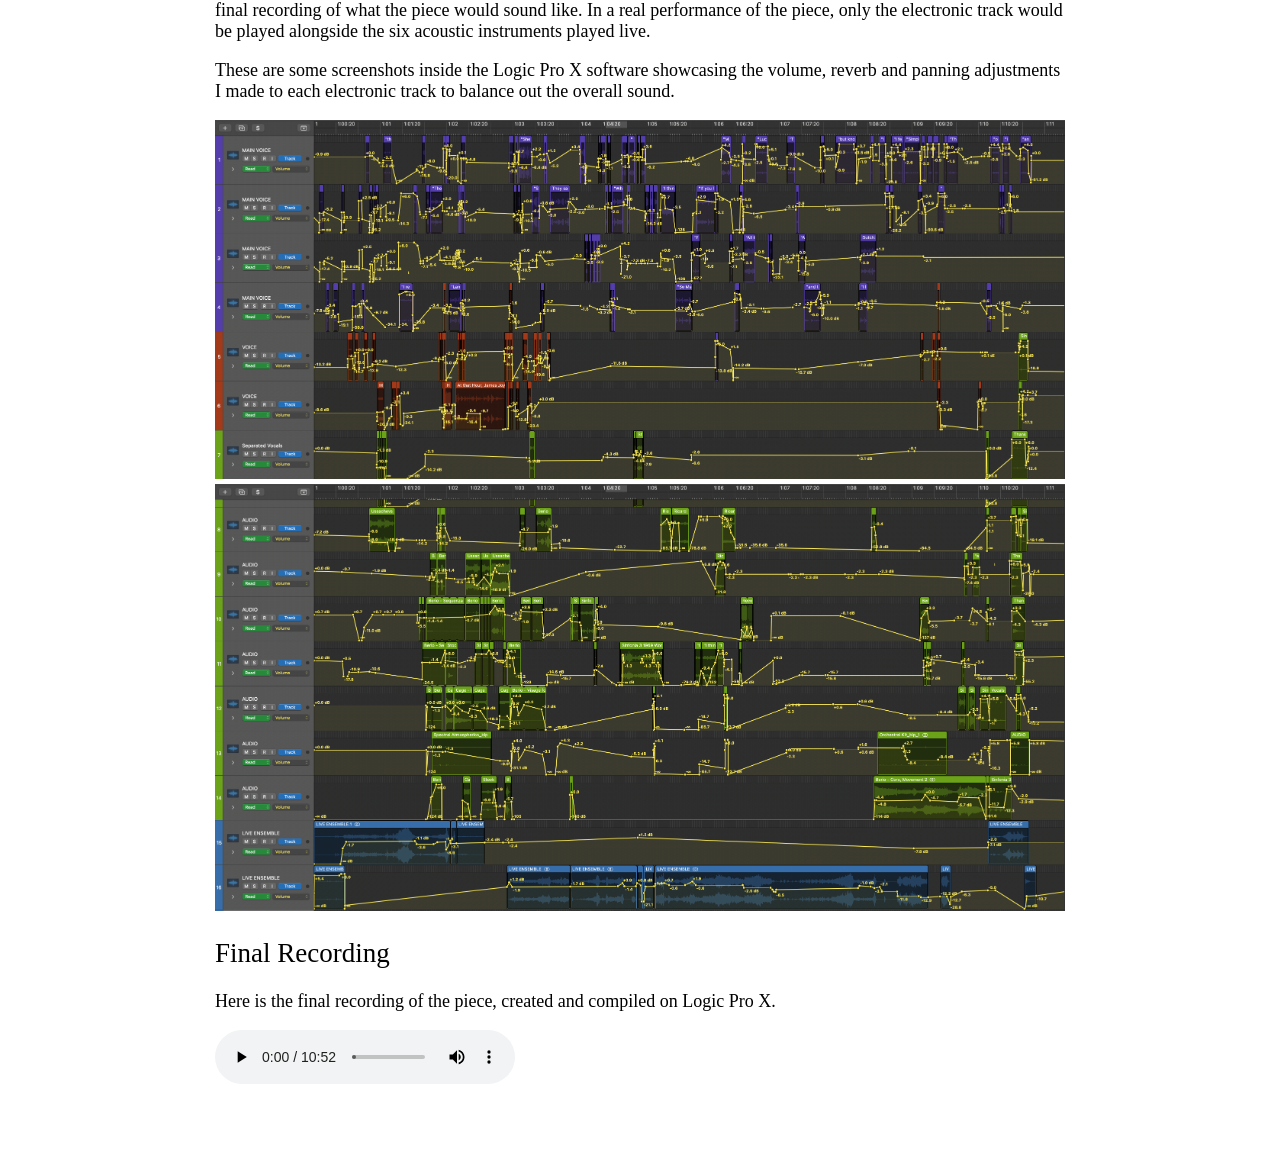
==== commit b05ec061: "Add blog page with blog entries and update Interconnection page" ====
--- a/pages/interconnection.html
+++ b/pages/interconnection.html
@@ -34,11 +34,11 @@
     <a href="interconnection.html">INTERCONNECTION</a>
 
     <p>
-  <a href="mailto:lindseyzhoulx@gmail.com">email</a>
+  <a href="mailto:lindseyzhoulx@gmail.com">EMAIL</a>
   <span>/</span>
-  <a href="https://github.com/linda-lemon">github</a>
+  <a href="https://github.com/linda-lemon">GITHUB</a>
   <span>/</span>
-   <a href="">curriculum vitae</a>
+   <a href="">CURRICULUM VITAE</a>
 </p>
 
   </div>
@@ -53,6 +53,9 @@
 
   <p>An experimental classical piece exploring the interaction between acoustic and electronic media, written to as a homage to the life of Italian contemporary composer Luciano Berio. Composed Spring 2025.</p>
 
+  <iframe width="100%" height="166" scrolling="no" frameborder="no" allow="autoplay; encrypted-media"
+  src="https://w.soundcloud.com/player/?url=https%3A//api.soundcloud.com/tracks/soundcloud%253Atracks%253A2421363813&color=%231749b1&auto_play=false&hide_related=false&show_comments=true&show_user=true&show_reposts=false&show_teaser=true"></iframe><div style="font-size: 10px; color: #cccccc;line-break: anywhere;word-break: normal;overflow: hidden;white-space: nowrap;text-overflow: ellipsis; font-family: Interstate,Lucida Grande,Lucida Sans Unicode,Lucida Sans,Garuda,Verdana,Tahoma,sans-serif;font-weight: 100;"><a href="https://soundcloud.com/lindalemonlinda" title="lindalemon" target="_blank" style="color: #cccccc; text-decoration: none;">lindalemon</a> · <a href="https://soundcloud.com/lindalemonlinda/interconnection" title="interconnection (2025)" target="_blank" style="color: #cccccc; text-decoration: none;">interconnection (2025)</a></div>
+  
   <h2>Introduction</h2>
   <p>Luciano Berio’s music is hard to categorise. He interacted with much of the post-war
 avant-garde—the serial music of Dallapicolla; Boulez and Stockhausen at the Darmstadt school; the
@@ -134,6 +137,7 @@
 
   <h2>Final Recording</h2>
   <p>Here is the final recording of the piece, created and compiled on Logic Pro X. </p>
+  
   <audio src="../interconnection.mp3" controls></audio>
 
 </div>
